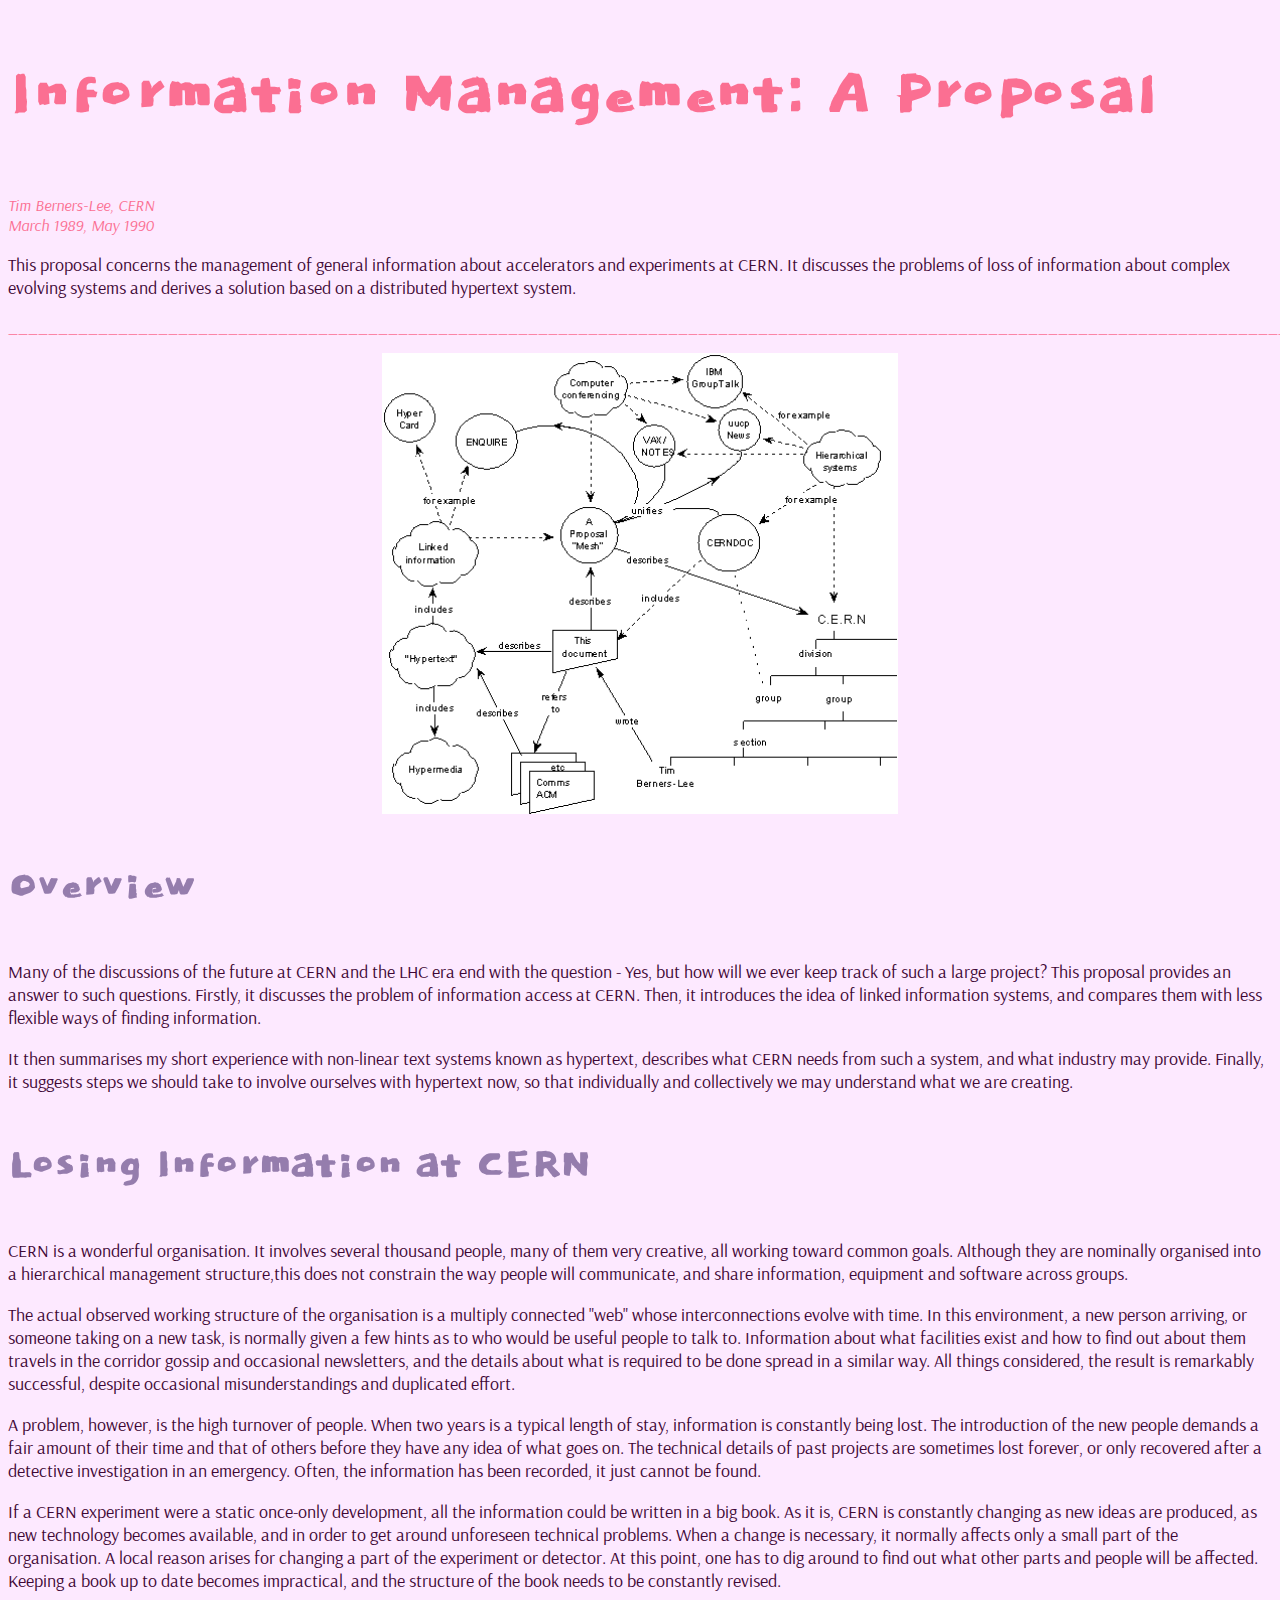
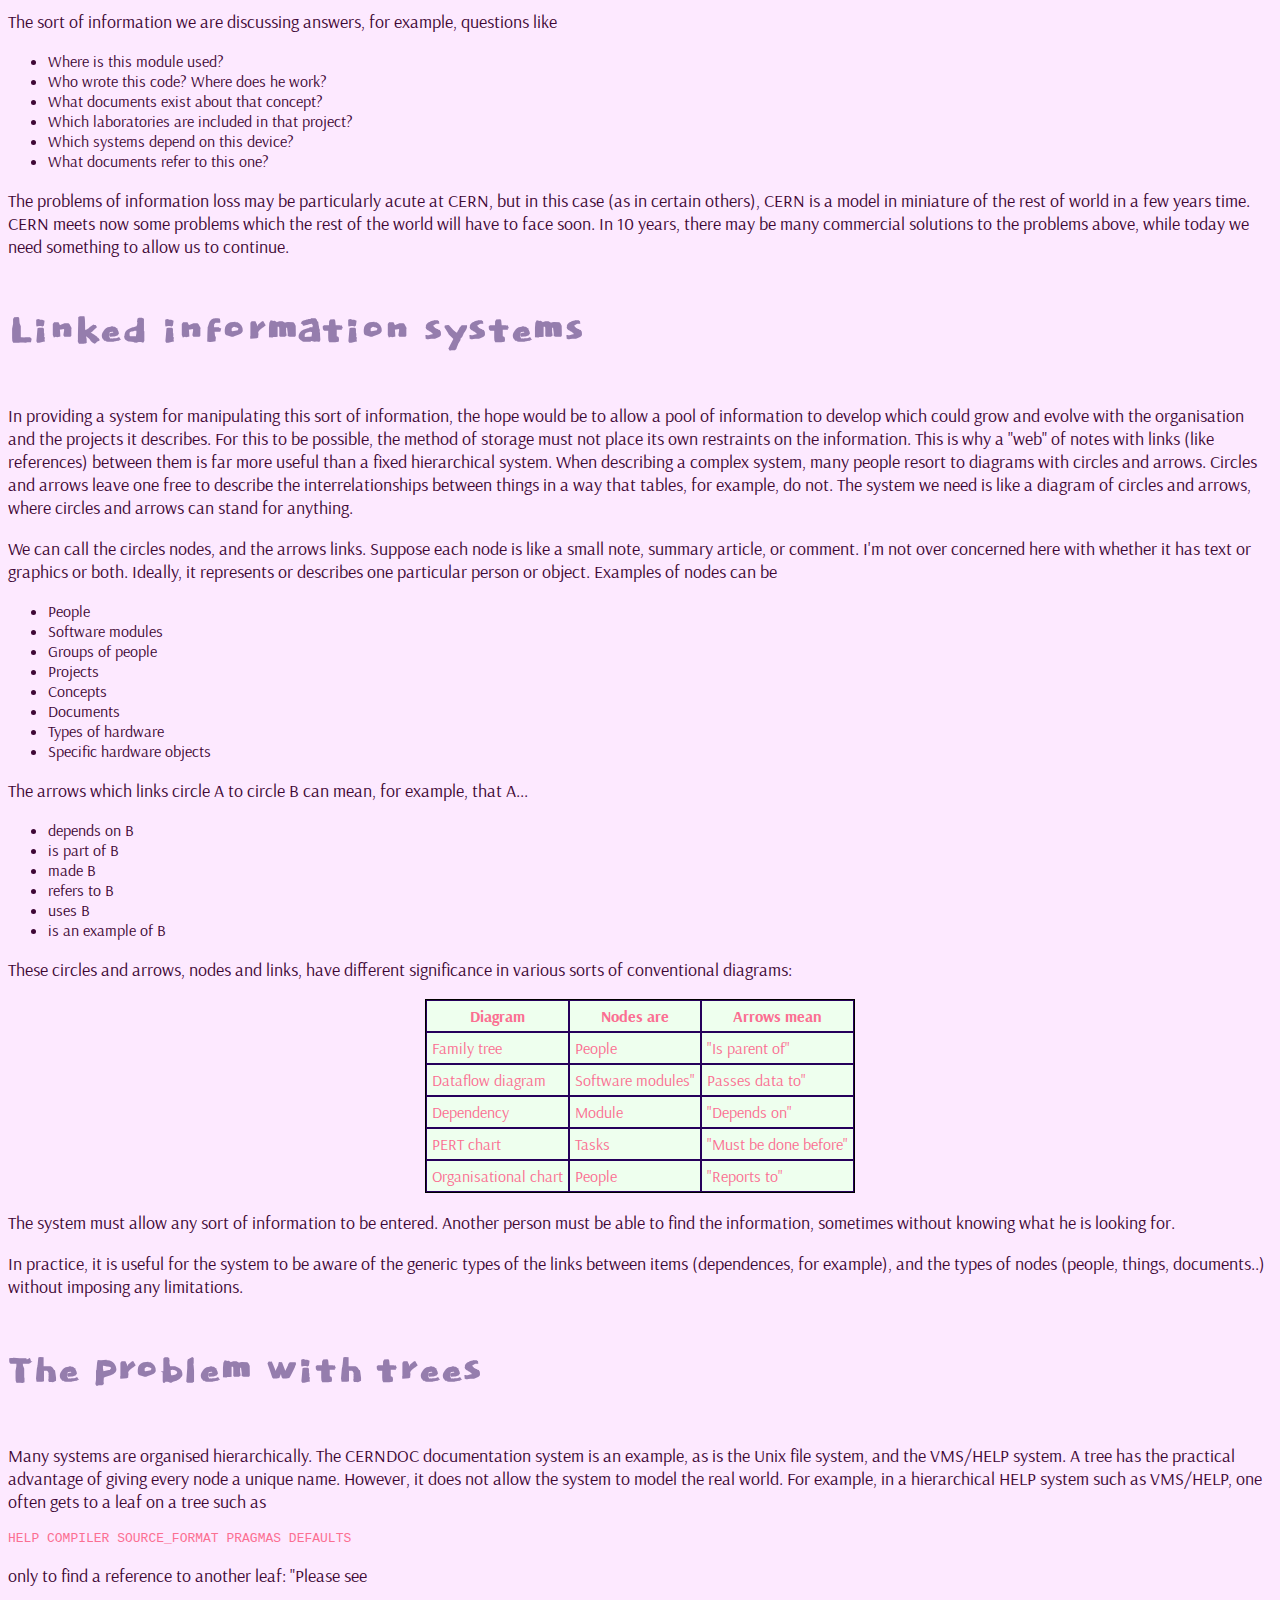
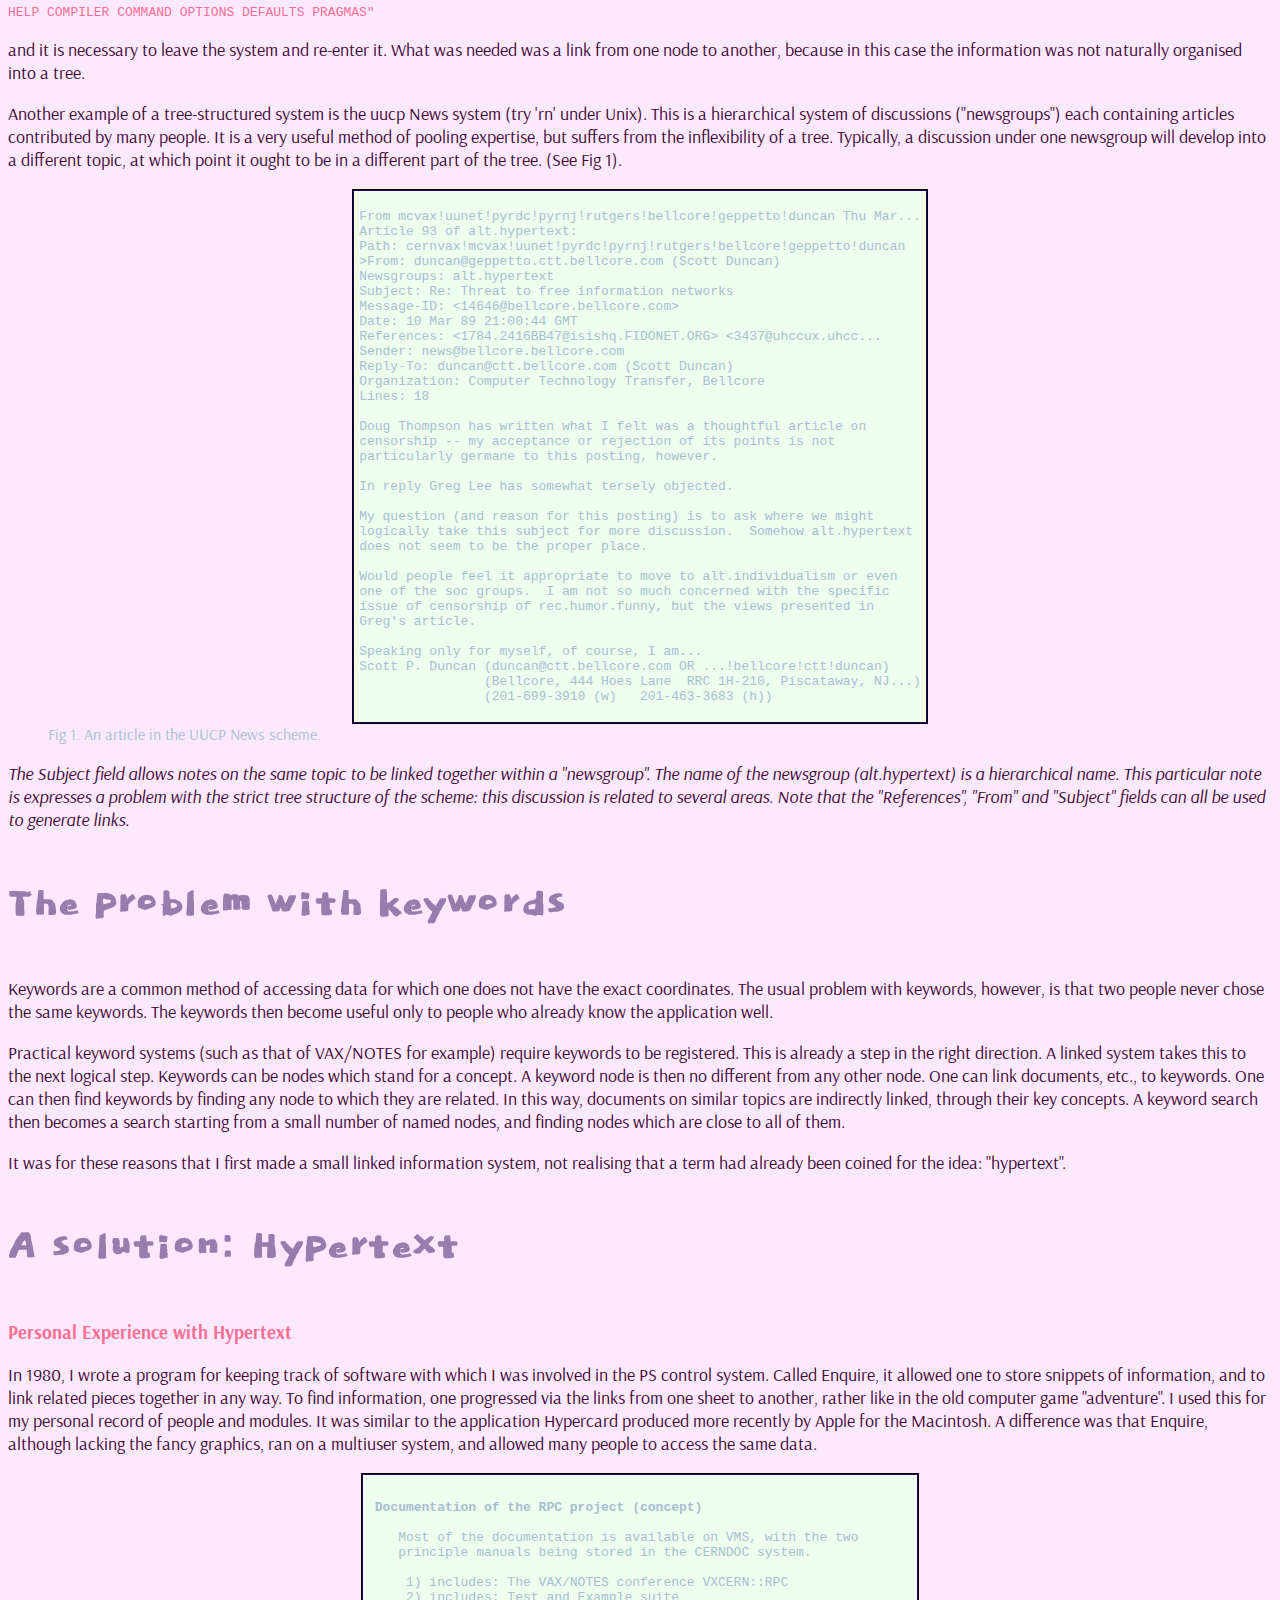
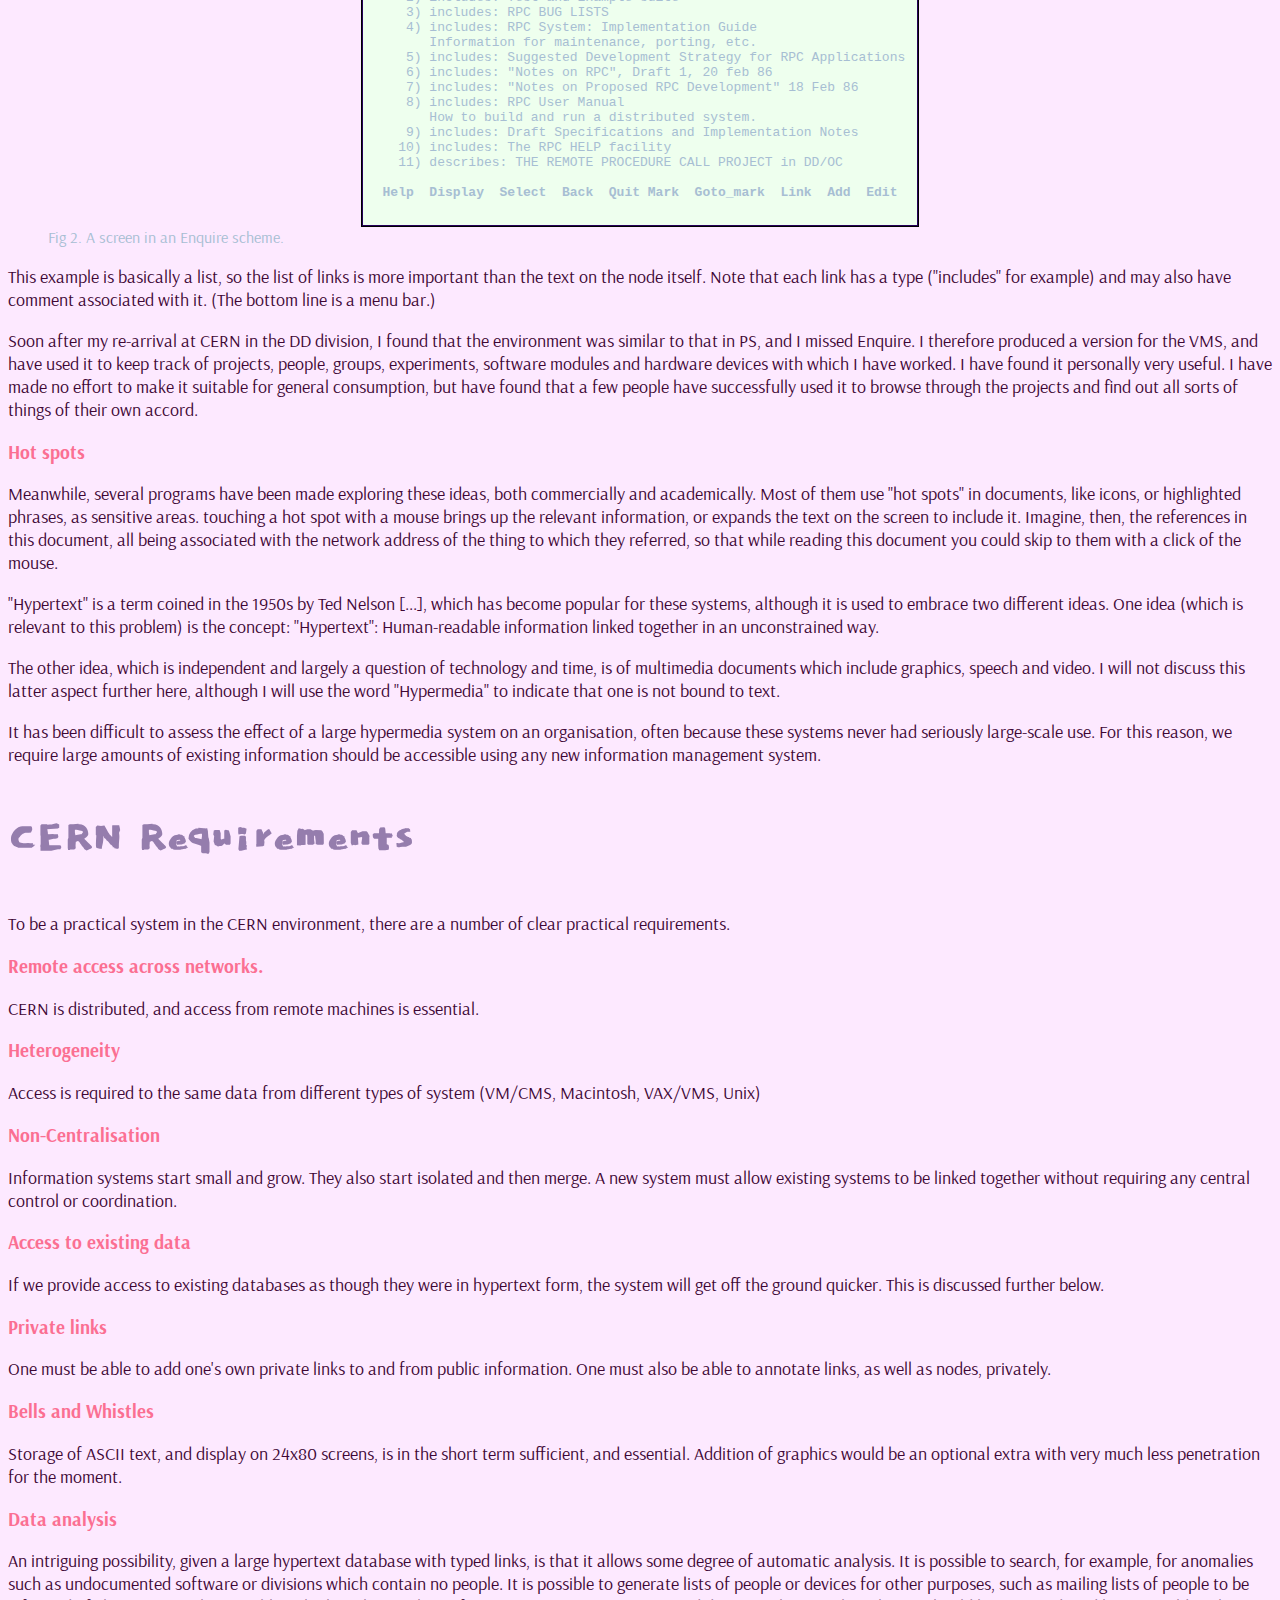
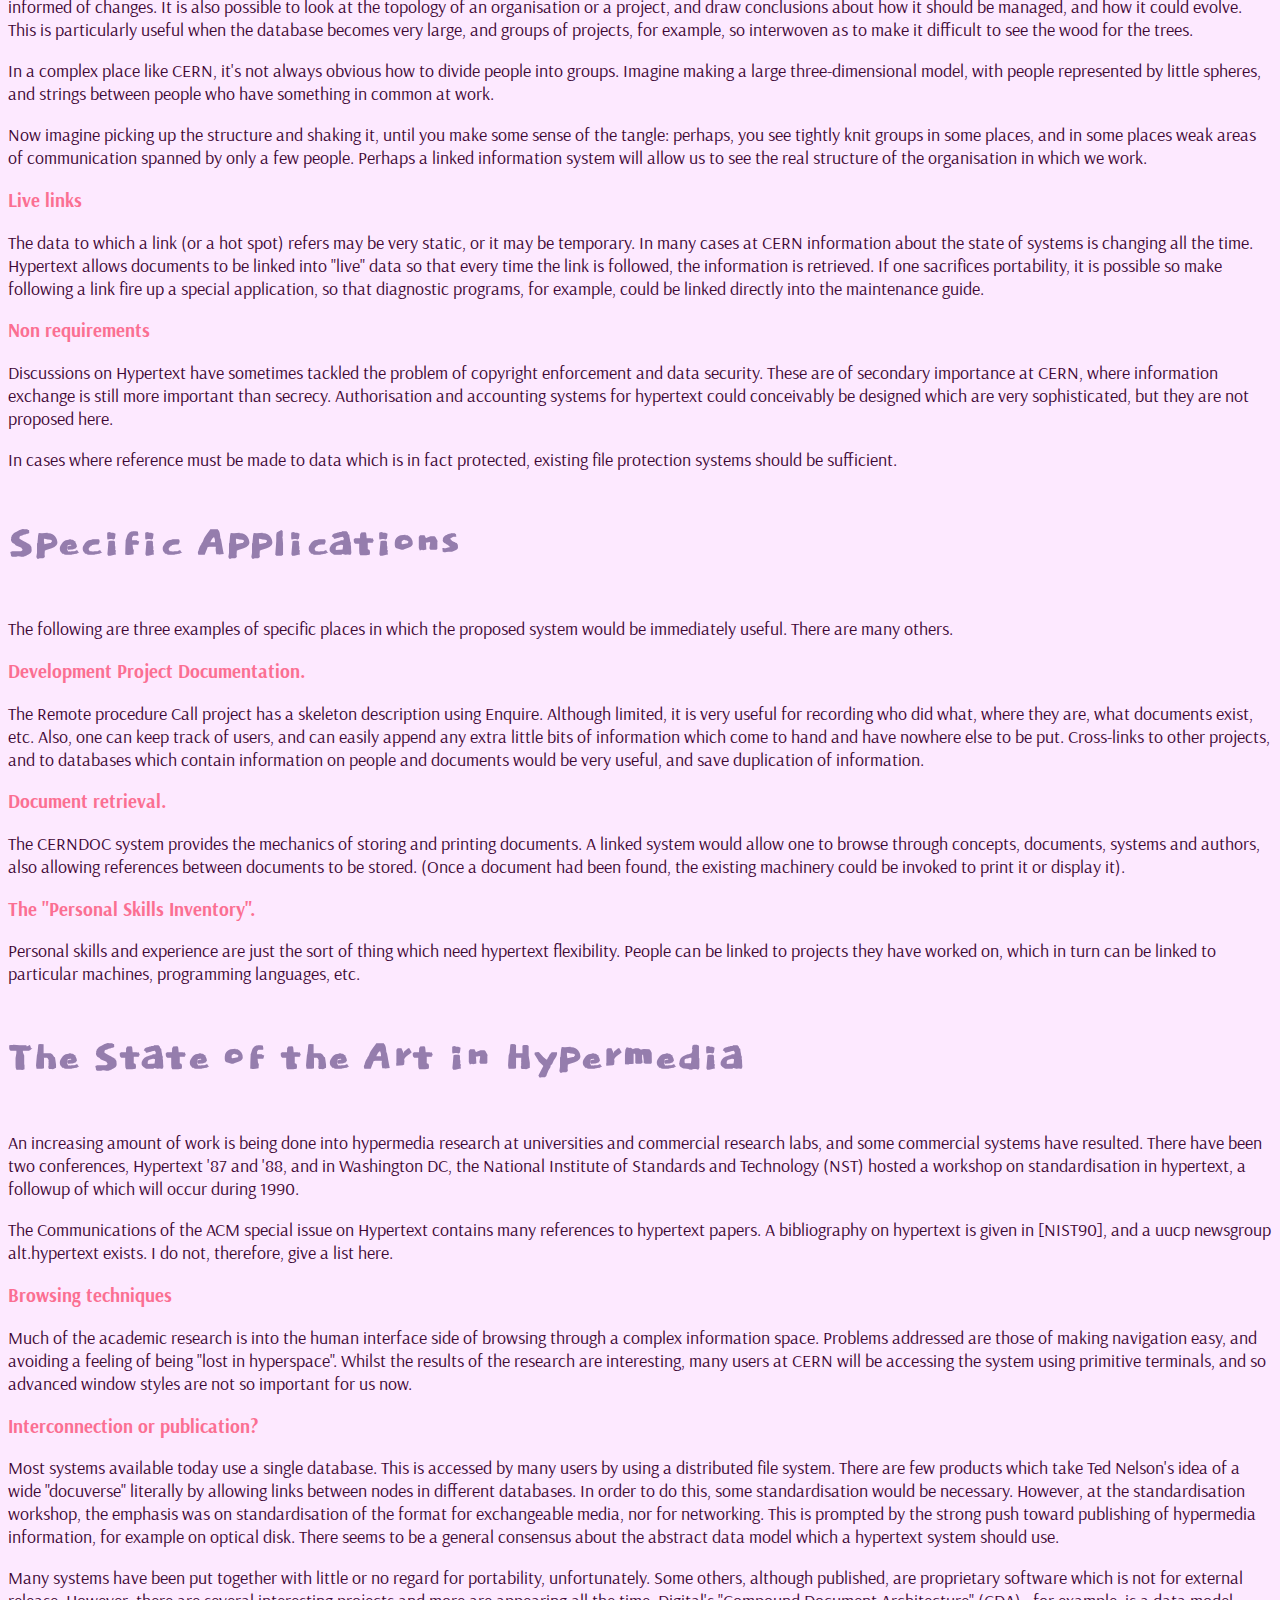
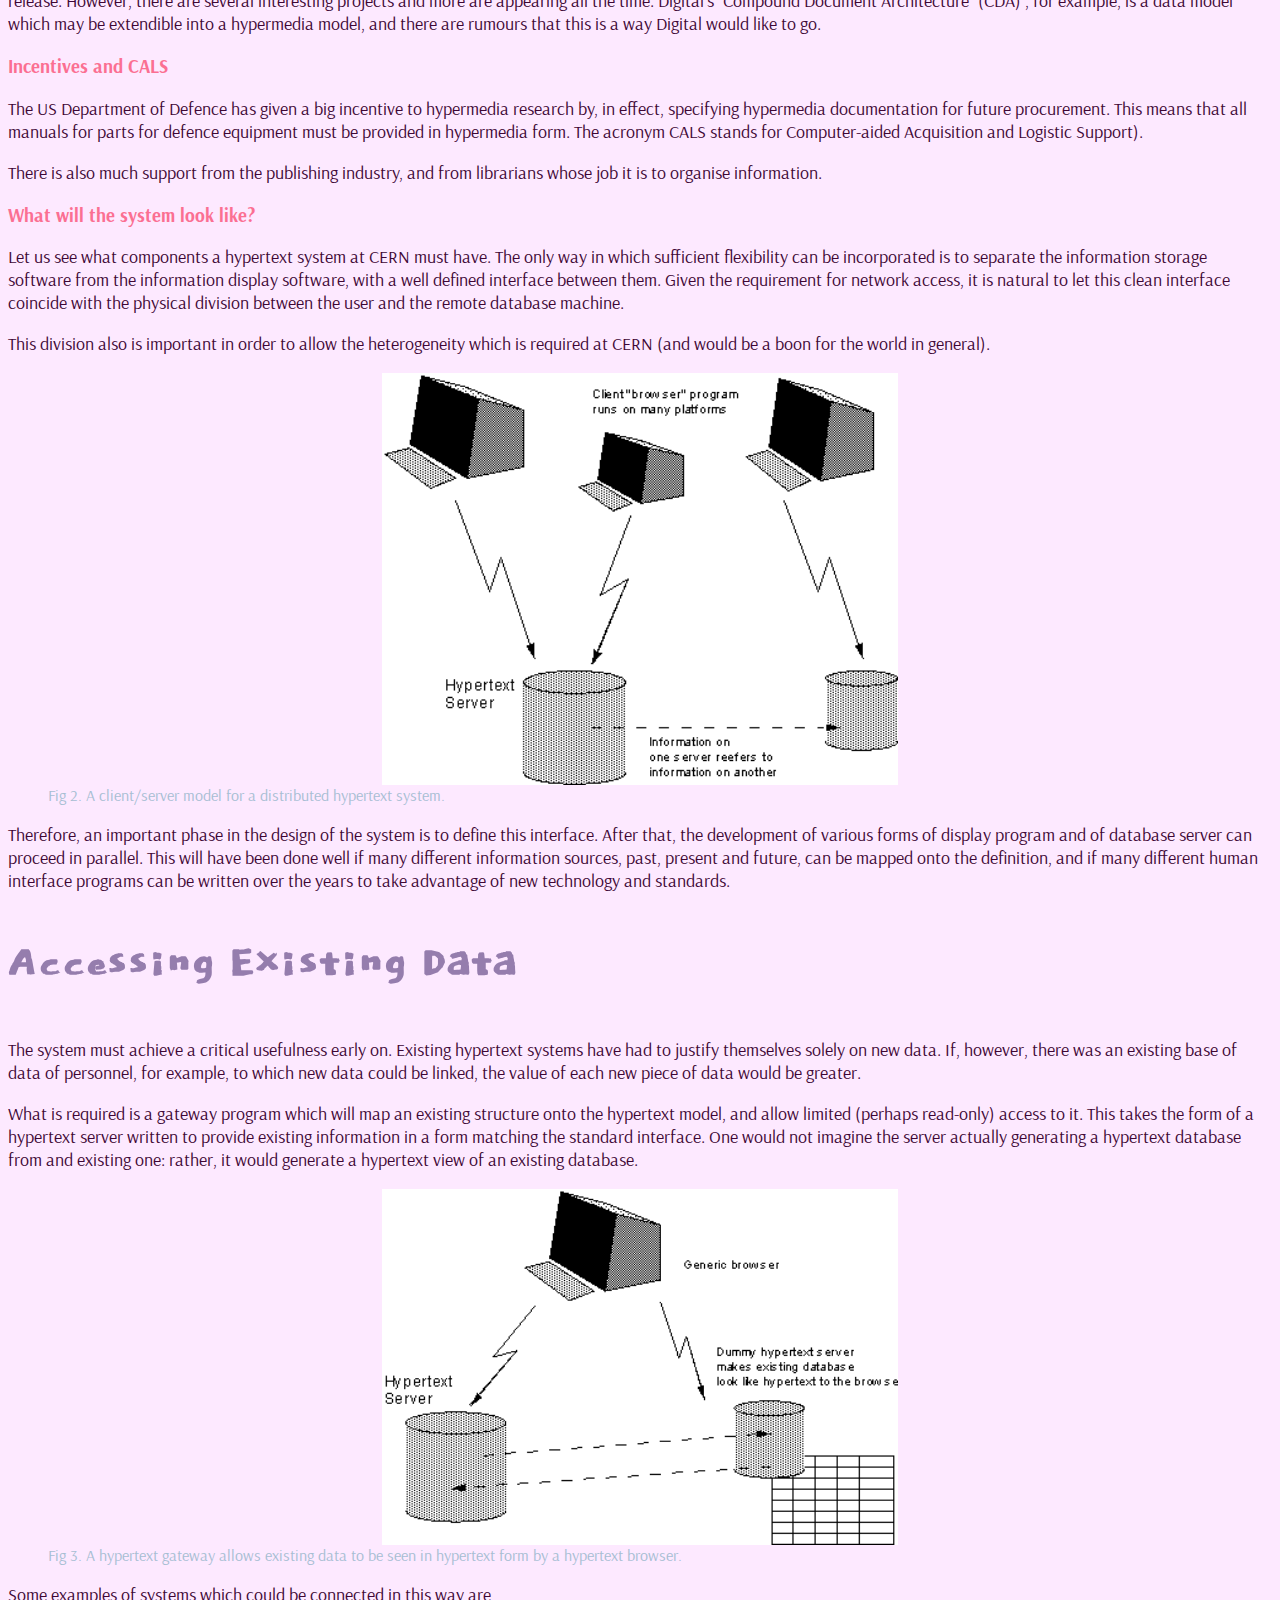
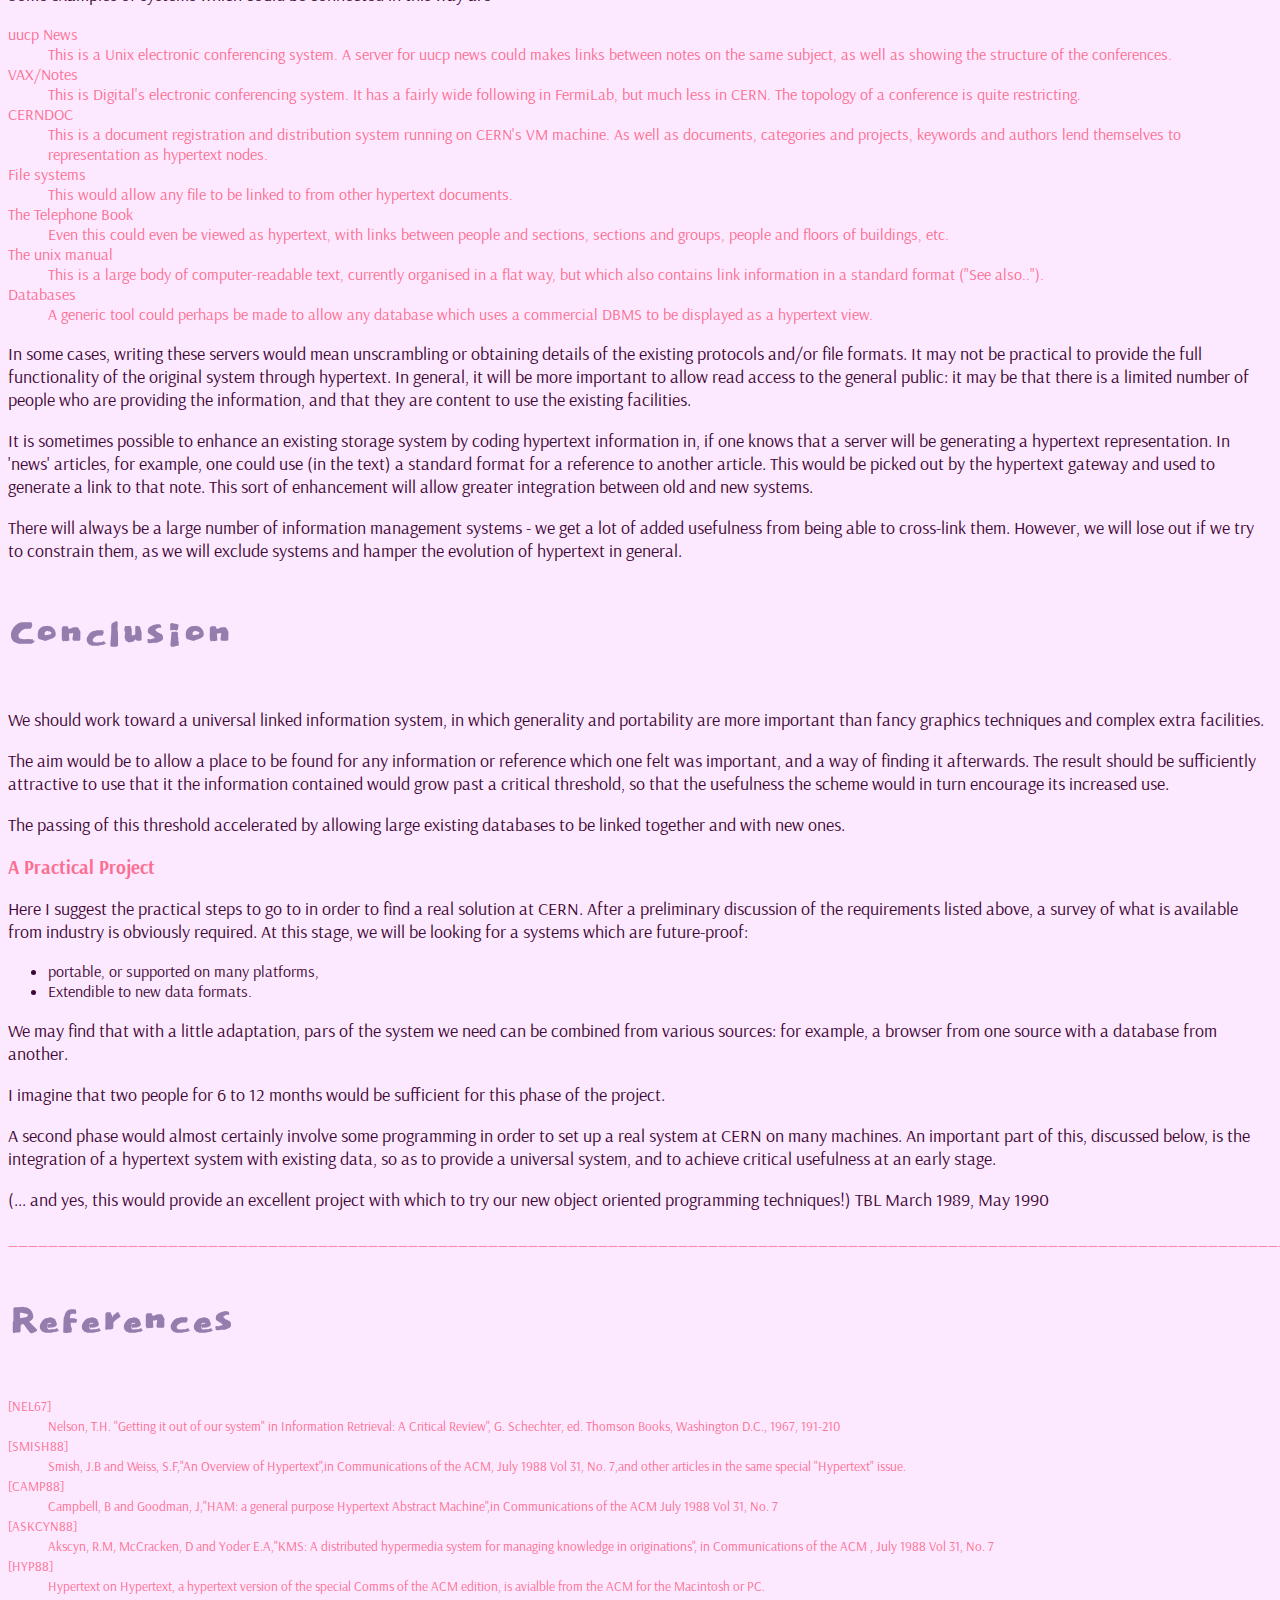
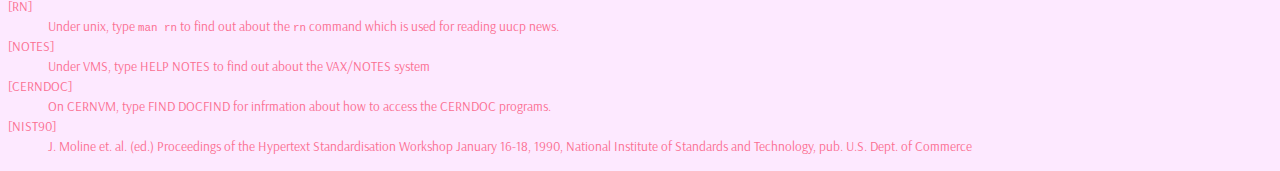
==== 02_HTML_Proposal_Doc/proposal.html @ 6ed5ab45 "Add files via upload" ====
<!DOCTYPE html>
<html>
<head>
  <title>The original proposal of the WWW, HTMLized</title>
  <link rel="stylesheet" href="css/style.css">
  <link href='https://fonts.googleapis.com/css?family=Oswald' rel='stylesheet'>
  <link href='https://fonts.googleapis.com/css?family=Bebas+Neue' rel='stylesheet'>
  <link href='https://fonts.googleapis.com/css?family=Indie+Flower' rel='stylesheet'>
  <link href='https://fonts.googleapis.com/css?family=Dokdo' rel='stylesheet'>
  <link href='https://fonts.googleapis.com/css?family=Gloria+Hallelujah' rel='stylesheet'>
  <link href='https://fonts.googleapis.com/css?family=Arsenal' rel='stylesheet'>

  


</head>

<!--  
The original version of the proposal document can be found here: https://www.w3.org/History/1989/proposal.html
The original document is an HTML version 4 document and included inline styling. 
I’ve edited the document, removing tags that are not supported with HTML5, added some new elements and attributes 
including a nav at the top of the page, and I moved most of the styling to a separate CSS document that’s linked above. 
-->

<body>
<header>  

<h1>Information Management: A Proposal</h1>

<address>
  Tim Berners-Lee, CERN <br>
  March 1989, May 1990
  
</address>

<p>This proposal concerns the management of general information about
accelerators and experiments at CERN. It discusses the problems of loss of
information about complex evolving systems and derives a solution based on a
distributed hypertext system.</p>
________________________________________________________________________________________________________________________________
</header>


<article>

<figure> 
<img src="images/Image1.gif" alt="A circles and arrows diagram relating concepts discussed in the paper">
</figure>


<h2 id = "overview">Overview</h2>

<p>Many of the discussions of the future at CERN and the LHC era end with the
question - Yes, but how will we ever keep track of such a large project?
This proposal provides an answer to such questions. Firstly, it discusses the
problem of information access at CERN. Then, it introduces the idea of linked
information systems, and compares them with less flexible ways of finding
information.</p>

<p>It then summarises my short experience with non-linear text systems known
as hypertext, describes what CERN needs from such a system, and what
industry may provide. Finally, it suggests steps we should take to involve
ourselves with hypertext now, so that individually and collectively we may
understand what we are creating.</p>

<h2 id = "losingInfo">Losing Information at CERN</h2>

<p>CERN is a wonderful organisation. It involves several thousand people, many
of them very creative, all working toward common goals. Although they are
nominally organised into a hierarchical management structure,this does not
constrain the way people will communicate, and share information, equipment
and software across groups.</p>

<p>The actual observed working structure of the organisation is a multiply
connected "web" whose interconnections evolve with time. In this environment,
a new person arriving, or someone taking on a new task, is normally given a
few hints as to who would be useful people to talk to. Information about what
facilities exist and how to find out about them travels in the corridor gossip
and occasional newsletters, and the details about what is required to be done
spread in a similar way. All things considered, the result is remarkably
successful, despite occasional misunderstandings and duplicated effort.</p>

<p>A problem, however, is the high turnover of people. When two years is a
typical length of stay, information is constantly being lost. The introduction
of the new people demands a fair amount of their time and that of others
before they have any idea of what goes on. The technical details of past
projects are sometimes lost forever, or only recovered after a detective
investigation in an emergency. Often, the information has been recorded, it
just cannot be found.</p>

<p>If a CERN experiment were a static once-only development, all the
information could be written in a big book. As it is, CERN is constantly
changing as new ideas are produced, as new technology becomes available, and
in order to get around unforeseen technical problems. When a change is
necessary, it normally affects only a small part of the organisation. A local
reason arises for changing a part of the experiment or detector. At this
point, one has to dig around to find out what other parts and people will be
affected. Keeping a book up to date becomes impractical, and the structure of
the book needs to be constantly revised.</p>

<p>The sort of information we are discussing answers, for example, questions like</p>

<ul>
  <li>Where is this module used?</li>
  <li>Who wrote this code? Where does he work?</li>
  <li>What documents exist about that concept?</li>
  <li>Which laboratories are included in that project?</li>
  <li>Which systems depend on this device?</li>
  <li>What documents refer to this one?</li>
</ul>

<p>The problems of information loss may be particularly acute at CERN, but in
this case (as in certain others), CERN is a model in miniature of the rest of
world in a few years time. CERN meets now some problems which the rest of the
world will have to face soon. In 10 years, there may be many commercial
solutions to the problems above, while today we need something to allow us to
continue.</p>

<h2 id = "linkedInfo">Linked information systems</h2>

<p>In providing a system for manipulating this sort of information, the hope
would be to allow a pool of information to develop which could grow and evolve
with the organisation and the projects it describes. For this to be possible,
the method of storage must not place its own restraints on the information.
This is why a "web" of notes with links (like references) between them is far
more useful than a fixed hierarchical system. When describing a complex
system, many people resort to diagrams with circles and arrows. Circles and
arrows leave one free to describe the interrelationships between things in a
way that tables, for example, do not. The system we need is like a diagram of
circles and arrows, where circles and arrows can stand for anything.</p>

<p>We can call the circles nodes, and the arrows links. Suppose each node is
like a small note, summary article, or comment. I'm not over concerned here
with whether it has text or graphics or both. Ideally, it represents or
describes one particular person or object. Examples of nodes can be</p>

<ul>
  <li>People</li>
  <li>Software modules</li>
  <li>Groups of people</li>
  <li>Projects</li>
  <li>Concepts</li>
  <li>Documents</li>
  <li>Types of hardware</li>
  <li>Specific hardware objects</li>
</ul>

<p>The arrows which links circle A to circle B can mean, for example, that A...</p>

<ul>
  <li>depends on B</li>
  <li>is part of B</li>
  <li>made B</li>
  <li>refers to B</li>
  <li>uses B</li>
  <li>is an example of B</li>
</ul>

<p>These circles and arrows, nodes and links, have different significance in
various sorts of conventional diagrams:</p>


<table cellspacing="0" cellpadding="5">
  <tbody>
    <tr>
      <th>Diagram</th>
      <th>Nodes are</th>
      <th>Arrows mean</th>
    </tr>
    <tr>
      <td>Family tree</td>
      <td>People</td>
      <td>"Is parent of"</td>
    </tr>
    <tr>
      <td>Dataflow diagram</td>
      <td>Software modules"</td>
      <td>Passes data to"</td>
    </tr>
    <tr>
      <td>Dependency</td>
      <td>Module</td>
      <td>"Depends on"</td>
    </tr>
    <tr>
      <td>PERT chart</td>
      <td>Tasks</td>
      <td>"Must be done before"</td>
    </tr>
    <tr>
      <td>Organisational chart</td>
      <td>People</td>
      <td>"Reports to"</td>
    </tr>
  </tbody>
</table>

<p>The system must allow any sort of information to be entered. Another person
must be able to find the information, sometimes without knowing what he is
looking for.</p>

<p>In practice, it is useful for the system to be aware of the generic types
of the links between items (dependences, for example), and the types of nodes
(people, things, documents..) without imposing any limitations.</p>

<h2 id = "trees">The problem with trees</h2>

<p>Many systems are organised hierarchically. The CERNDOC documentation system
is an example, as is the Unix file system, and the VMS/HELP system. A tree has
the practical advantage of giving every node a unique name. However, it does
not allow the system to model the real world. For example, in a hierarchical
HELP system such as VMS/HELP, one often gets to a leaf on a tree such as</p>
<pre>HELP COMPILER SOURCE_FORMAT PRAGMAS DEFAULTS</pre>

<p>only to find a reference to another leaf: "Please see</p>
<pre>HELP COMPILER COMMAND OPTIONS DEFAULTS PRAGMAS"</pre>

<p>and it is necessary to leave the system and re-enter it. What was needed
was a link from one node to another, because in this case the information was
not naturally organised into a tree.</p>

<p>Another example of a tree-structured system is the uucp News system (try
'rn' under Unix). This is a hierarchical system of discussions ("newsgroups")
each containing articles contributed by many people. It is a very useful
method of pooling expertise, but suffers from the inflexibility of a tree.
Typically, a discussion under one newsgroup will develop into a different
topic, at which point it ought to be in a different part of the tree. (See Fig
1).</p>



<figure>

<table cellspacing="0" cellpadding="5">
  <tbody>
      <tr>
<td><pre>From mcvax!uunet!pyrdc!pyrnj!rutgers!bellcore!geppetto!duncan Thu Mar...
Article 93 of alt.hypertext:
Path: cernvax!mcvax!uunet!pyrdc!pyrnj!rutgers!bellcore!geppetto!duncan
&gt;From: duncan@geppetto.ctt.bellcore.com (Scott Duncan)
Newsgroups: alt.hypertext
Subject: Re: Threat to free information networks
Message-ID: &lt;14646@bellcore.bellcore.com&gt;
Date: 10 Mar 89 21:00:44 GMT
References: &lt;1784.2416BB47@isishq.FIDONET.ORG&gt; &lt;3437@uhccux.uhcc...
Sender: news@bellcore.bellcore.com
Reply-To: duncan@ctt.bellcore.com (Scott Duncan)
Organization: Computer Technology Transfer, Bellcore
Lines: 18

Doug Thompson has written what I felt was a thoughtful article on
censorship -- my acceptance or rejection of its points is not
particularly germane to this posting, however.

In reply Greg Lee has somewhat tersely objected.

My question (and reason for this posting) is to ask where we might
logically take this subject for more discussion.  Somehow alt.hypertext
does not seem to be the proper place.

Would people feel it appropriate to move to alt.individualism or even
one of the soc groups.  I am not so much concerned with the specific
issue of censorship of rec.humor.funny, but the views presented in
Greg's article.

Speaking only for myself, of course, I am...
Scott P. Duncan (duncan@ctt.bellcore.com OR ...!bellcore!ctt!duncan)
                (Bellcore, 444 Hoes Lane  RRC 1H-210, Piscataway, NJ...)
                (201-699-3910 (w)   201-463-3683 (h))</pre>
      </td>
    </tr>
  </tbody>
</table>

<figcaption>Fig 1. An article in the UUCP News scheme.</figcaption>
</figure>

<p><i>The Subject field allows notes on the same topic to be linked together
within a "newsgroup". The name of the newsgroup (alt.hypertext) is a
hierarchical name. This particular note is expresses a problem with the strict
tree structure of the scheme: this discussion is related to several areas.
Note that the "References", "From" and "Subject" fields can all be used to
generate links.</i></p>

<h2 id = "keyWords">The problem with keywords</h2>

<p>Keywords are a common method of accessing data for which one does not have
the exact coordinates. The usual problem with keywords, however, is that two
people never chose the same keywords. The keywords then become useful only to
people who already know the application well.</p>

<p>Practical keyword systems (such as that of VAX/NOTES for example) require
keywords to be registered. This is already a step in the right direction. A
linked system takes this to the next logical step. Keywords can be nodes which
stand for a concept. A keyword node is then no different from any other node.
One can link documents, etc., to keywords. One can then find keywords by
finding any node to which they are related. In this way, documents on similar
topics are indirectly linked, through their key concepts. A keyword search
then becomes a search starting from a small number of named nodes, and finding
nodes which are close to all of them.</p>

<p>It was for these reasons that I first made a small linked information
system, not realising that a term had already been coined for the idea:
"hypertext".</p>

<h2 id = "hypertext">A solution: Hypertext</h2>

<h3>Personal Experience with Hypertext</h3>

<p>In 1980, I wrote a program for keeping track of software with which I was
involved in the PS control system. Called Enquire, it allowed one to store
snippets of information, and to link related pieces together in any way. To
find information, one progressed via the links from one sheet to another,
rather like in the old computer game "adventure". I used this for my personal
record of people and modules. It was similar to the application Hypercard
produced more recently by Apple for the Macintosh. A difference was that
Enquire, although lacking the fancy graphics, ran on a multiuser system, and
allowed many people to access the same data.</p>


<figure> 
<table cellspacing="0" cellpadding="12">
  <tbody>
    <tr>
      <td><pre><b>Documentation of the RPC project (concept)</b>

   Most of the documentation is available on VMS, with the two
   principle manuals being stored in the CERNDOC system.

    1) includes: The VAX/NOTES conference VXCERN::RPC
    2) includes: Test and Example suite
    3) includes: RPC BUG LISTS
    4) includes: RPC System: Implementation Guide
       Information for maintenance, porting, etc.
    5) includes: Suggested Development Strategy for RPC Applications
    6) includes: "Notes on RPC", Draft 1, 20 feb 86
    7) includes: "Notes on Proposed RPC Development" 18 Feb 86
    8) includes: RPC User Manual
       How to build and run a distributed system.
    9) includes: Draft Specifications and Implementation Notes
   10) includes: The RPC HELP facility
   11) describes: THE REMOTE PROCEDURE CALL PROJECT in DD/OC

<b> Help  Display  Select  Back  Quit Mark  Goto_mark  Link  Add  Edit</b></pre>
      </td>
    </tr>
  </tbody>
</table>

<figcaption>Fig 2. A screen in an Enquire scheme.</figcaption>

</figure>

<p>This example is basically a list, so the list of links is more important
than the text on the node itself. Note that each link has a type ("includes"
for example) and may also have comment associated with it. (The bottom line is
a menu bar.)</p>

<p>Soon after my re-arrival at CERN in the DD division, I found that the
environment was similar to that in PS, and I missed Enquire. I therefore
produced a version for the VMS, and have used it to keep track of projects,
people, groups, experiments, software modules and hardware devices with which
I have worked. I have found it personally very useful. I have made no effort
to make it suitable for general consumption, but have found that a few people
have successfully used it to browse through the projects and find out all
sorts of things of their own accord.</p>

<h3>Hot spots</h3>

<p>Meanwhile, several programs have been made exploring these ideas, both
commercially and academically. Most of them use "hot spots" in documents, like
icons, or highlighted phrases, as sensitive areas. touching a hot spot with a
mouse brings up the relevant information, or expands the text on the screen to
include it. Imagine, then, the references in this document, all being
associated with the network address of the thing to which they referred, so
that while reading this document you could skip to them with a click of the
mouse.</p>

<p>"Hypertext" is a term coined in the 1950s by Ted Nelson [...], which has
become popular for these systems, although it is used to embrace two different
ideas. One idea (which is relevant to this problem) is the concept:
"Hypertext": Human-readable information linked together in an unconstrained
way.</p>

<p>The other idea, which is independent and largely a question of technology
and time, is of multimedia documents which include graphics, speech and video.
I will not discuss this latter aspect further here, although I will use the
word "Hypermedia" to indicate that one is not bound to text.</p>

<p>It has been difficult to assess the effect of a large hypermedia system on
an organisation, often because these systems never had seriously large-scale
use. For this reason, we require large amounts of existing information should
be accessible using any new information management system.</p>

<h2 id = "requirements">CERN Requirements</h2>

<p>To be a practical system in the CERN environment, there are a number of
clear practical requirements.</p>

<h3>Remote access across networks.</h3>

<p>CERN is distributed, and access from remote machines is essential.</p>

<h3>Heterogeneity</h3>

<p>Access is required to the same data from different types of system (VM/CMS,
Macintosh, VAX/VMS, Unix)</p>

<h3>Non-Centralisation</h3>

<p>Information systems start small and grow. They also start isolated and then
merge. A new system must allow existing systems to be linked together without
requiring any central control or coordination.</p>

<h3>Access to existing data</h3>

<p>If we provide access to existing databases as though they were in hypertext
form, the system will get off the ground quicker. This is discussed further
below.</p>

<h3>Private links</h3>

<p>One must be able to add one's own private links to and from public
information. One must also be able to annotate links, as well as nodes,
privately.</p>

<h3>Bells and Whistles</h3>

<p>Storage of ASCII text, and display on 24x80 screens, is in the short term
sufficient, and essential. Addition of graphics would be an optional extra
with very much less penetration for the moment.</p>

<h3>Data analysis</h3>

<p>An intriguing possibility, given a large hypertext database with typed
links, is that it allows some degree of automatic analysis. It is possible to
search, for example, for anomalies such as undocumented software or divisions
which contain no people. It is possible to generate lists of people or devices
for other purposes, such as mailing lists of people to be informed of changes.
It is also possible to look at the topology of an organisation or a project,
and draw conclusions about how it should be managed, and how it could evolve.
This is particularly useful when the database becomes very large, and groups
of projects, for example, so interwoven as to make it difficult to see the
wood for the trees.</p>

<p>In a complex place like CERN, it's not always obvious how to divide people
into groups. Imagine making a large three-dimensional model, with people
represented by little spheres, and strings between people who have something
in common at work.</p>

<p>Now imagine picking up the structure and shaking it, until you make some
sense of the tangle: perhaps, you see tightly knit groups in some places, and
in some places weak areas of communication spanned by only a few people.
Perhaps a linked information system will allow us to see the real structure of
the organisation in which we work.</p>

<h3>Live links</h3>

<p>The data to which a link (or a hot spot) refers may be very static, or it
may be temporary. In many cases at CERN information about the state of systems
is changing all the time. Hypertext allows documents to be linked into "live"
data so that every time the link is followed, the information is retrieved. If
one sacrifices portability, it is possible so make following a link fire up a
special application, so that diagnostic programs, for example, could be linked
directly into the maintenance guide.</p>

<h3>Non requirements</h3>

<p>Discussions on Hypertext have sometimes tackled the problem of copyright
enforcement and data security. These are of secondary importance at CERN,
where information exchange is still more important than secrecy. Authorisation
and accounting systems for hypertext could conceivably be designed which are
very sophisticated, but they are not proposed here.</p>

<p>In cases where reference must be made to data which is in fact protected,
existing file protection systems should be sufficient.</p>

<h2>Specific Applications</h2>

<p>The following are three examples of specific places in which the proposed
system would be immediately useful. There are many others.</p>

<h3>Development Project Documentation.</h3>

<p>The Remote procedure Call project has a skeleton description using Enquire.
Although limited, it is very useful for recording who did what, where they
are, what documents exist, etc. Also, one can keep track of users, and can
easily append any extra little bits of information which come to hand and have
nowhere else to be put. Cross-links to other projects, and to databases which
contain information on people and documents would be very useful, and save
duplication of information.</p>

<h3>Document retrieval.</h3>

<p>The CERNDOC system provides the mechanics of storing and printing
documents. A linked system would allow one to browse through concepts,
documents, systems and authors, also allowing references between documents to
be stored. (Once a document had been found, the existing machinery could be
invoked to print it or display it).</p>

<h3>The "Personal Skills Inventory".</h3>

<p>Personal skills and experience are just the sort of thing which need
hypertext flexibility. People can be linked to projects they have worked on,
which in turn can be linked to particular machines, programming languages,
etc.</p>

<h2>The State of the Art in Hypermedia</h2>

<p>An increasing amount of work is being done into hypermedia research at
universities and commercial research labs, and some commercial systems have
resulted. There have been two conferences, Hypertext '87 and '88, and in
Washington DC, the National Institute of Standards and Technology (NST) hosted
a workshop on standardisation in hypertext, a followup of which will occur
during 1990.</p>

<p>The Communications of the ACM special issue on Hypertext contains many
references to hypertext papers. A bibliography on hypertext is given in
[NIST90], and a uucp newsgroup alt.hypertext exists. I do not, therefore, give
a list here.</p>

<h3>Browsing techniques</h3>

<p>Much of the academic research is into the human interface side of browsing
through a complex information space. Problems addressed are those of making
navigation easy, and avoiding a feeling of being "lost in hyperspace". Whilst
the results of the research are interesting, many users at CERN will be
accessing the system using primitive terminals, and so advanced window styles
are not so important for us now.</p>

<h3>Interconnection or publication?</h3>

<p>Most systems available today use a single database. This is accessed by
many users by using a distributed file system. There are few products which
take Ted Nelson's idea of a wide "docuverse" literally by allowing links
between nodes in different databases. In order to do this, some
standardisation would be necessary. However, at the standardisation workshop,
the emphasis was on standardisation of the format for exchangeable media, nor
for networking. This is prompted by the strong push toward publishing of
hypermedia information, for example on optical disk. There seems to be a
general consensus about the abstract data model which a hypertext system
should use.</p>

<p>Many systems have been put together with little or no regard for
portability, unfortunately. Some others, although published, are proprietary
software which is not for external release. However, there are several
interesting projects and more are appearing all the time. Digital's "Compound
Document Architecture" (CDA) , for example, is a data model which may be
extendible into a hypermedia model, and there are rumours that this is a way
Digital would like to go.</p>

<h3>Incentives and CALS</h3>

<p>The US Department of Defence has given a big incentive to hypermedia
research by, in effect, specifying hypermedia documentation for future
procurement. This means that all manuals for parts for defence equipment must
be provided in hypermedia form. The acronym CALS stands for Computer-aided
Acquisition and Logistic Support).</p>

<p>There is also much support from the publishing industry, and from
librarians whose job it is to organise information.</p>

<h3>What will the system look like?</h3>

<p>Let us see what components a hypertext system at CERN must have. The only
way in which sufficient flexibility can be incorporated is to separate the
information storage software from the information display software, with a
well defined interface between them. Given the requirement for network access,
it is natural to let this clean interface coincide with the physical division
between the user and the remote database machine.</p>

<p>This division also is important in order to allow the heterogeneity which
is required at CERN (and would be a boon for the world in general).</p>

<figure>
<img src="images/Image2.gif" alt="browser runs on many platforms">

<figcaption>Fig 2. A client/server model for a distributed hypertext
system.</figcaption>
</figure>

<p>Therefore, an important phase in the design of the system is to define this
interface. After that, the development of various forms of display program and
of database server can proceed in parallel. This will have been done well if
many different information sources, past, present and future, can be mapped
onto the definition, and if many different human interface programs can be
written over the years to take advantage of new technology and standards.</p>

<h2 id = "accessingExistingData">Accessing Existing Data</h2>

<p>The system must achieve a critical usefulness early on. Existing hypertext
systems have had to justify themselves solely on new data. If, however, there
was an existing base of data of personnel, for example, to which new data
could be linked, the value of each new piece of data would be greater.</p>

<p>What is required is a gateway program which will map an existing structure
onto the hypertext model, and allow limited (perhaps read-only) access to it.
This takes the form of a hypertext server written to provide existing
information in a form matching the standard interface. One would not imagine
the server actually generating a hypertext database from and existing one:
rather, it would generate a hypertext view of an existing database.</p>

<figure>
<img src="images/Image3.gif" alt="path between the database, the server and the browser">
<figcaption>Fig 3. A hypertext gateway allows existing data to be seen in hypertext
form by a hypertext browser.</figcaption>
</figure>

<p>Some examples of systems which could be connected in this way are</p>
<dl>
  <dt>uucp News</dt>
    <dd>This is a Unix electronic conferencing system. A server for uucp news
      could makes links between notes on the same subject, as well as showing
      the structure of the conferences.</dd>
  <dt>VAX/Notes</dt>
    <dd>This is Digital's electronic conferencing system. It has a fairly wide
      following in FermiLab, but much less in CERN. The topology of a
      conference is quite restricting.</dd>
  <dt>CERNDOC</dt>
    <dd>This is a document registration and distribution system running on
      CERN's VM machine. As well as documents, categories and projects,
      keywords and authors lend themselves to representation as hypertext
      nodes.</dd>
  <dt>File systems</dt>
    <dd>This would allow any file to be linked to from other hypertext
      documents.</dd>
  <dt>The Telephone Book</dt>
    <dd>Even this could even be viewed as hypertext, with links between people
      and sections, sections and groups, people and floors of buildings,
    etc.</dd>
  <dt>The unix manual</dt>
    <dd>This is a large body of computer-readable text, currently organised in
      a flat way, but which also contains link information in a standard
      format ("See also..").</dd>
  <dt>Databases</dt>
    <dd>A generic tool could perhaps be made to allow any database which uses
      a commercial DBMS to be displayed as a hypertext view.</dd>
</dl>

<p>In some cases, writing these servers would mean unscrambling or obtaining
details of the existing protocols and/or file formats. It may not be practical
to provide the full functionality of the original system through hypertext. In
general, it will be more important to allow read access to the general public:
it may be that there is a limited number of people who are providing the
information, and that they are content to use the existing facilities.</p>

<p>It is sometimes possible to enhance an existing storage system by coding
hypertext information in, if one knows that a server will be generating a
hypertext representation. In 'news' articles, for example, one could use (in
the text) a standard format for a reference to another article. This would be
picked out by the hypertext gateway and used to generate a link to that note.
This sort of enhancement will allow greater integration between old and new
systems.</p>

<p>There will always be a large number of information management systems - we
get a lot of added usefulness from being able to cross-link them. However, we
will lose out if we try to constrain them, as we will exclude systems and
hamper the evolution of hypertext in general.</p>

<h2 id = "conclusion">Conclusion</h2>

<p>We should work toward a universal linked information system, in which
generality and portability are more important than fancy graphics techniques
and complex extra facilities.</p>

<p>The aim would be to allow a place to be found for any information or
reference which one felt was important, and a way of finding it afterwards.
The result should be sufficiently attractive to use that it the information
contained would grow past a critical threshold, so that the usefulness the
scheme would in turn encourage its increased use.</p>

<p>The passing of this threshold accelerated by allowing large existing
databases to be linked together and with new ones.</p>

<h3>A Practical Project</h3>

<p>Here I suggest the practical steps to go to in order to find a real
solution at CERN. After a preliminary discussion of the requirements listed
above, a survey of what is available from industry is obviously required. At
this stage, we will be looking for a systems which are future-proof:</p>
<ul>
  <li>portable, or supported on many platforms,</li>
  <li>Extendible to new data formats.</li>
</ul>

<p>We may find that with a little adaptation, pars of the system we need can
be combined from various sources: for example, a browser from one source with
a database from another.</p>

<p>I imagine that two people for 6 to 12 months would be sufficient for this
phase of the project.</p>

<p>A second phase would almost certainly involve some programming in order to
set up a real system at CERN on many machines. An important part of this,
discussed below, is the integration of a hypertext system with existing data,
so as to provide a universal system, and to achieve critical usefulness at an
early stage.</p>

<p>(... and yes, this would provide an excellent project with which to try our
new object oriented programming techniques!) TBL March 1989, May 1990</p>


</article>

________________________________________________________________________________________________________________________________
<footer> 

<h2 id = "references">References</h2>
<dl>
  <dt><small>[NEL67]</small></dt>
    <dd><small>Nelson, T.H. "Getting it out of our system" in Information
      Retrieval: A Critical Review", G. Schechter, ed. Thomson Books,
      Washington D.C., 1967, 191-210</small></dd>
  <dt><small>[SMISH88]</small></dt>
    <dd><small>Smish, J.B and Weiss, S.F,"An Overview of Hypertext",in
      Communications of the ACM, July 1988 Vol 31, No. 7,and other articles in
      the same special "Hypertext" issue.</small></dd>
  <dt><small>[CAMP88]</small></dt>
    <dd><small>Campbell, B and Goodman, J,"HAM: a general purpose Hypertext
      Abstract Machine",in Communications of the ACM July 1988 Vol 31, No.
      7</small></dd>
  <dt><small>[ASKCYN88]</small></dt>
    <dd><small>Akscyn, R.M, McCracken, D and Yoder E.A,"KMS: A distributed
      hypermedia system for managing knowledge in originations", in
      Communications of the ACM , July 1988 Vol 31, No. 7</small></dd>
  <dt><small>[HYP88]</small></dt>
    <dd><small>Hypertext on Hypertext, a hypertext version of the special
      Comms of the ACM edition, is avialble from the ACM for the Macintosh or
      PC.</small></dd>
  <dt><small>[RN]</small></dt>
    <dd><small>Under unix, type <kbd>man rn</kbd> to find out about the
      <kbd>rn</kbd> command which is used for reading uucp news.</small></dd>
  <dt><small>[NOTES]</small></dt>
    <dd><small>Under VMS, type HELP NOTES to find out about the VAX/NOTES
      system</small></dd>
  <dt><small>[CERNDOC]</small></dt>
    <dd><small>On CERNVM, type FIND DOCFIND for infrmation about how to access
      the CERNDOC programs.</small></dd>
  <dt><small>[NIST90]</small></dt>
    <dd><small>J. Moline et. al. (ed.) Proceedings of the Hypertext
      Standardisation Workshop January 16-18, 1990, National Institute of
      Standards and Technology, pub. U.S. Dept. of Commerce</small></dd>
</dl>

</footer> 

</body>
</html>
---- 02_HTML_Proposal_Doc/css/style.css ----
body {
background-color: #fce5ffd3;   
color:#fb6f92;
font: 15px; font-family: 'Arsenal';

}



img {
width: 516px;
display: block;
margin-left: auto;
margin-right: auto;
}


table {
border:0.5px solid rgb(0, 0, 0);
background-color: #eeffee;
margin-left: auto;
margin-right: auto;
}

th, td {
border:0.5px solid rgb(38, 0, 91);
}

h1 {
  font-family: 'Dokdo';font-size: 75px;

}

h2 {
  font-family: 'Dokdo'; font-size: 50px;
  color:#957dad;

}

ul {
  color:rgb(62, 7, 53)
}

figure {
  color:#a7bed3

}
p {
    font-family: 'Arsenal' ; font-size: 18px;
    top: 10px;
    right: 50px;
    color:rgb(62, 7, 53)

  }
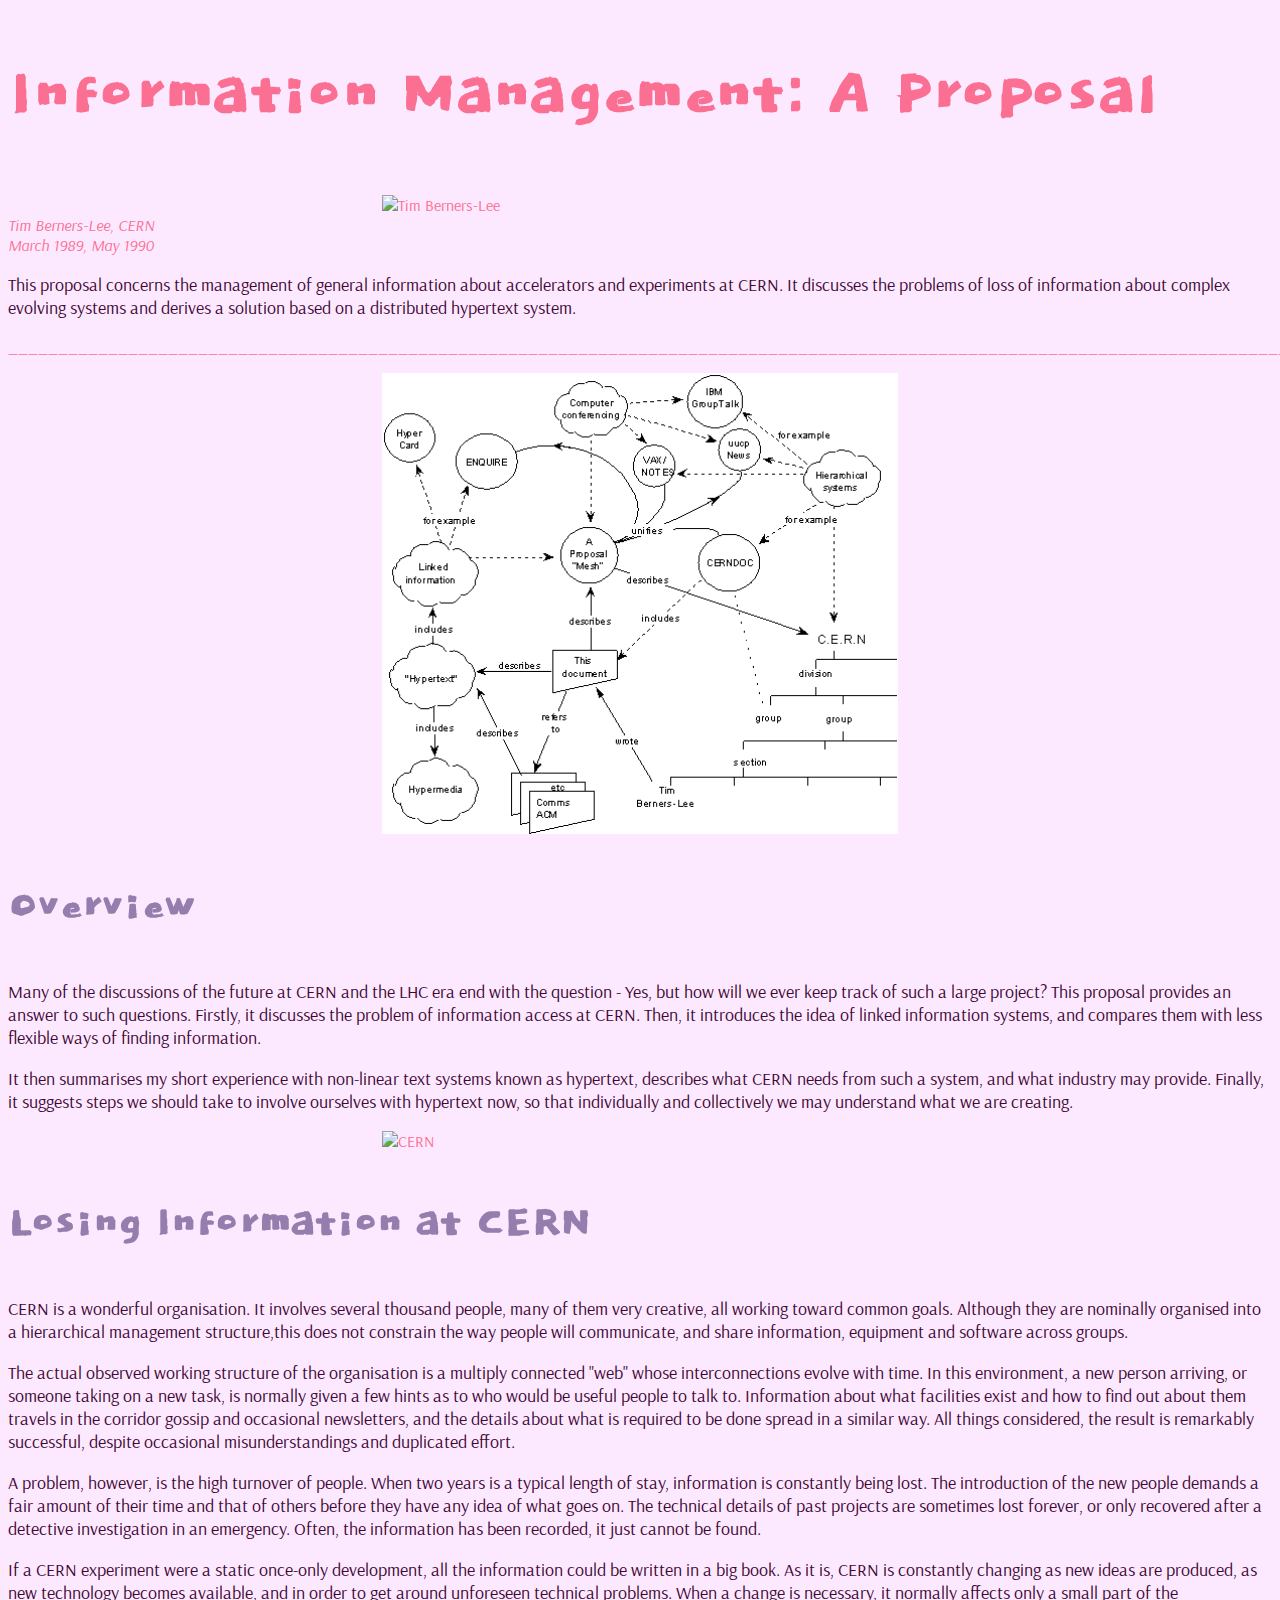
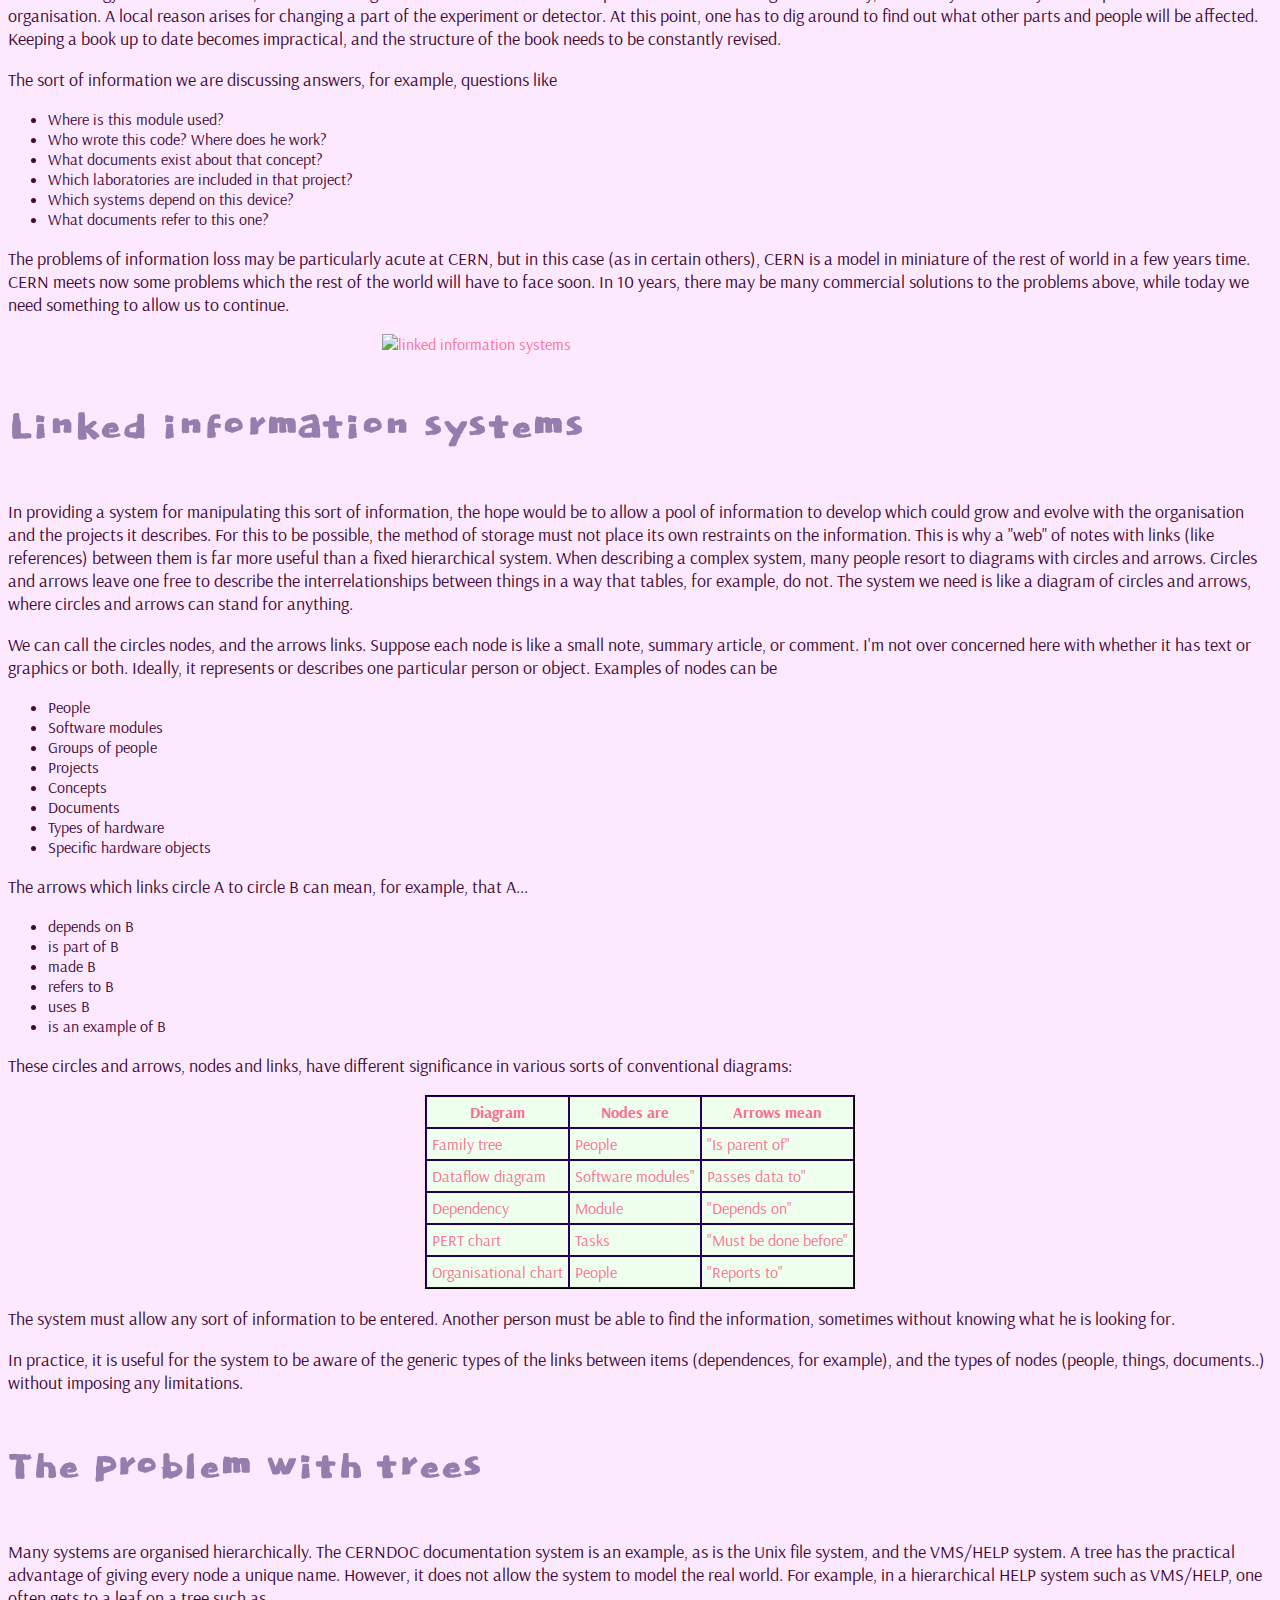
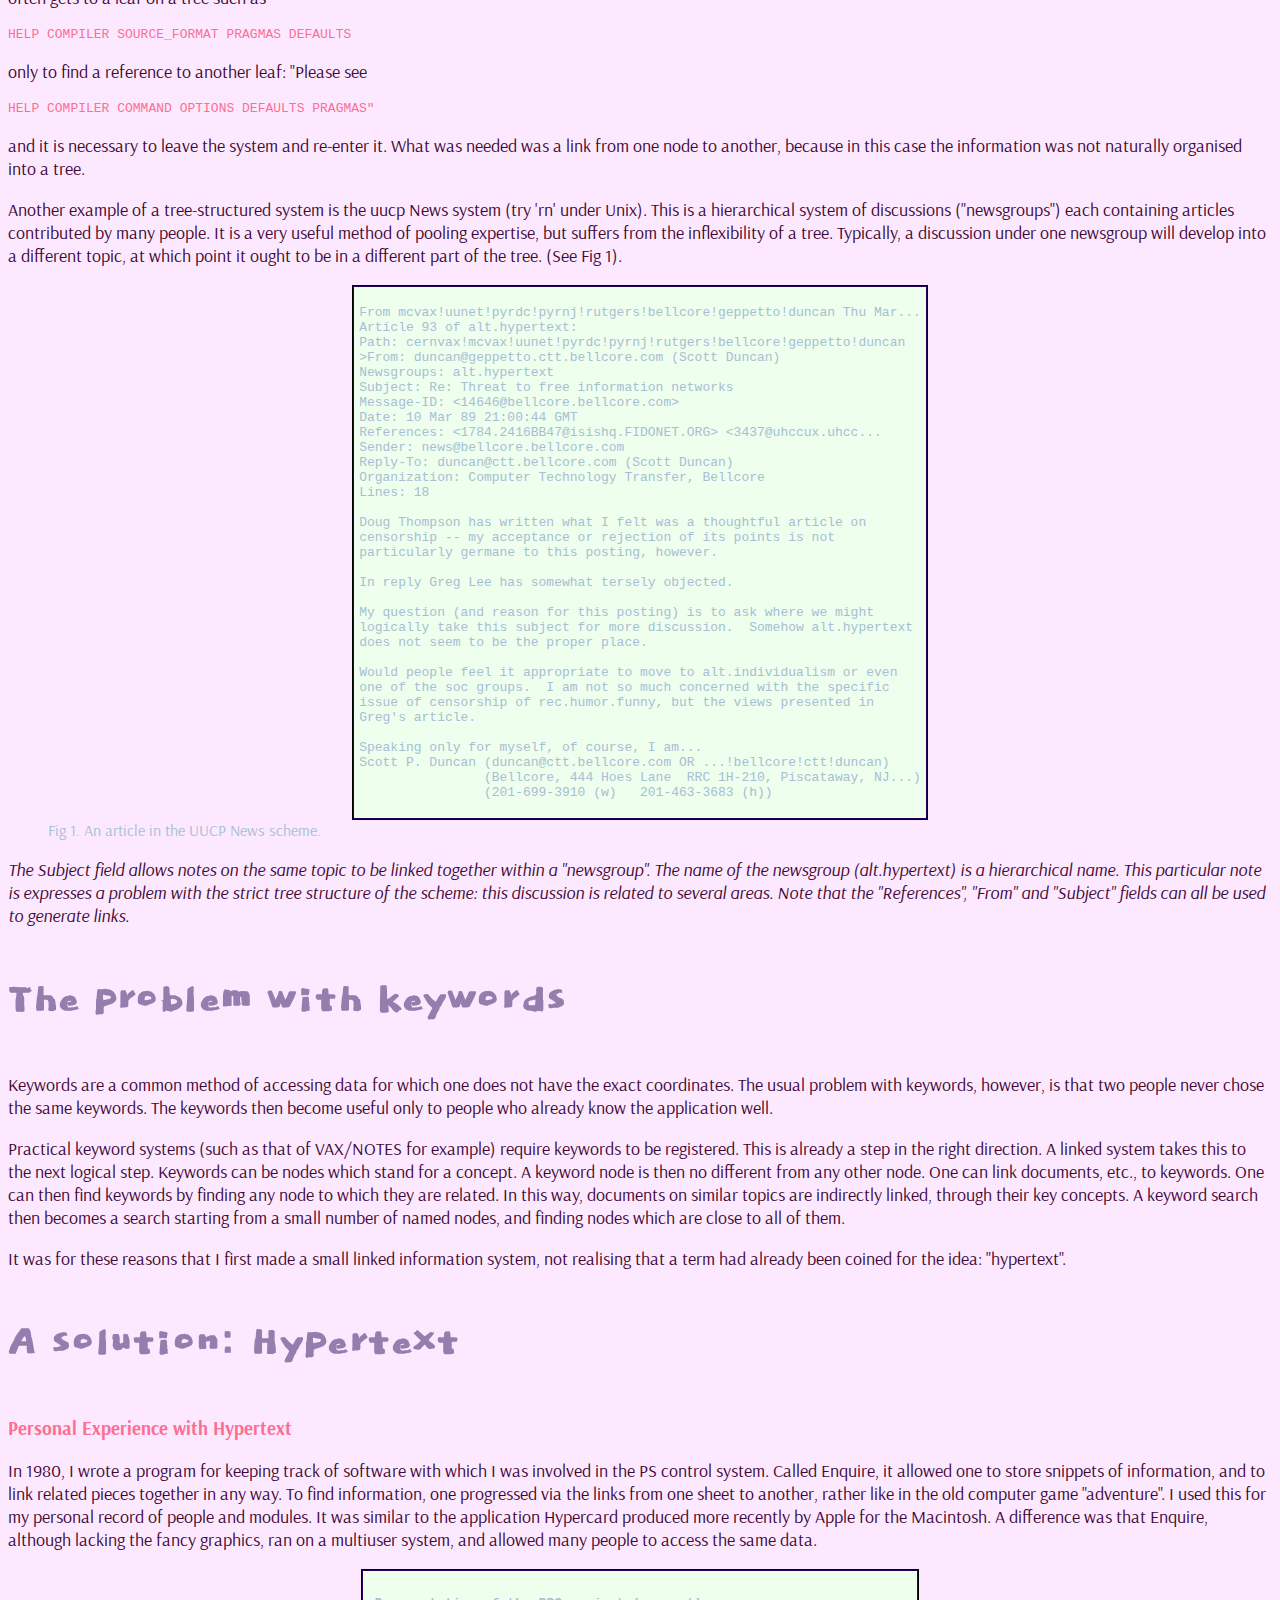
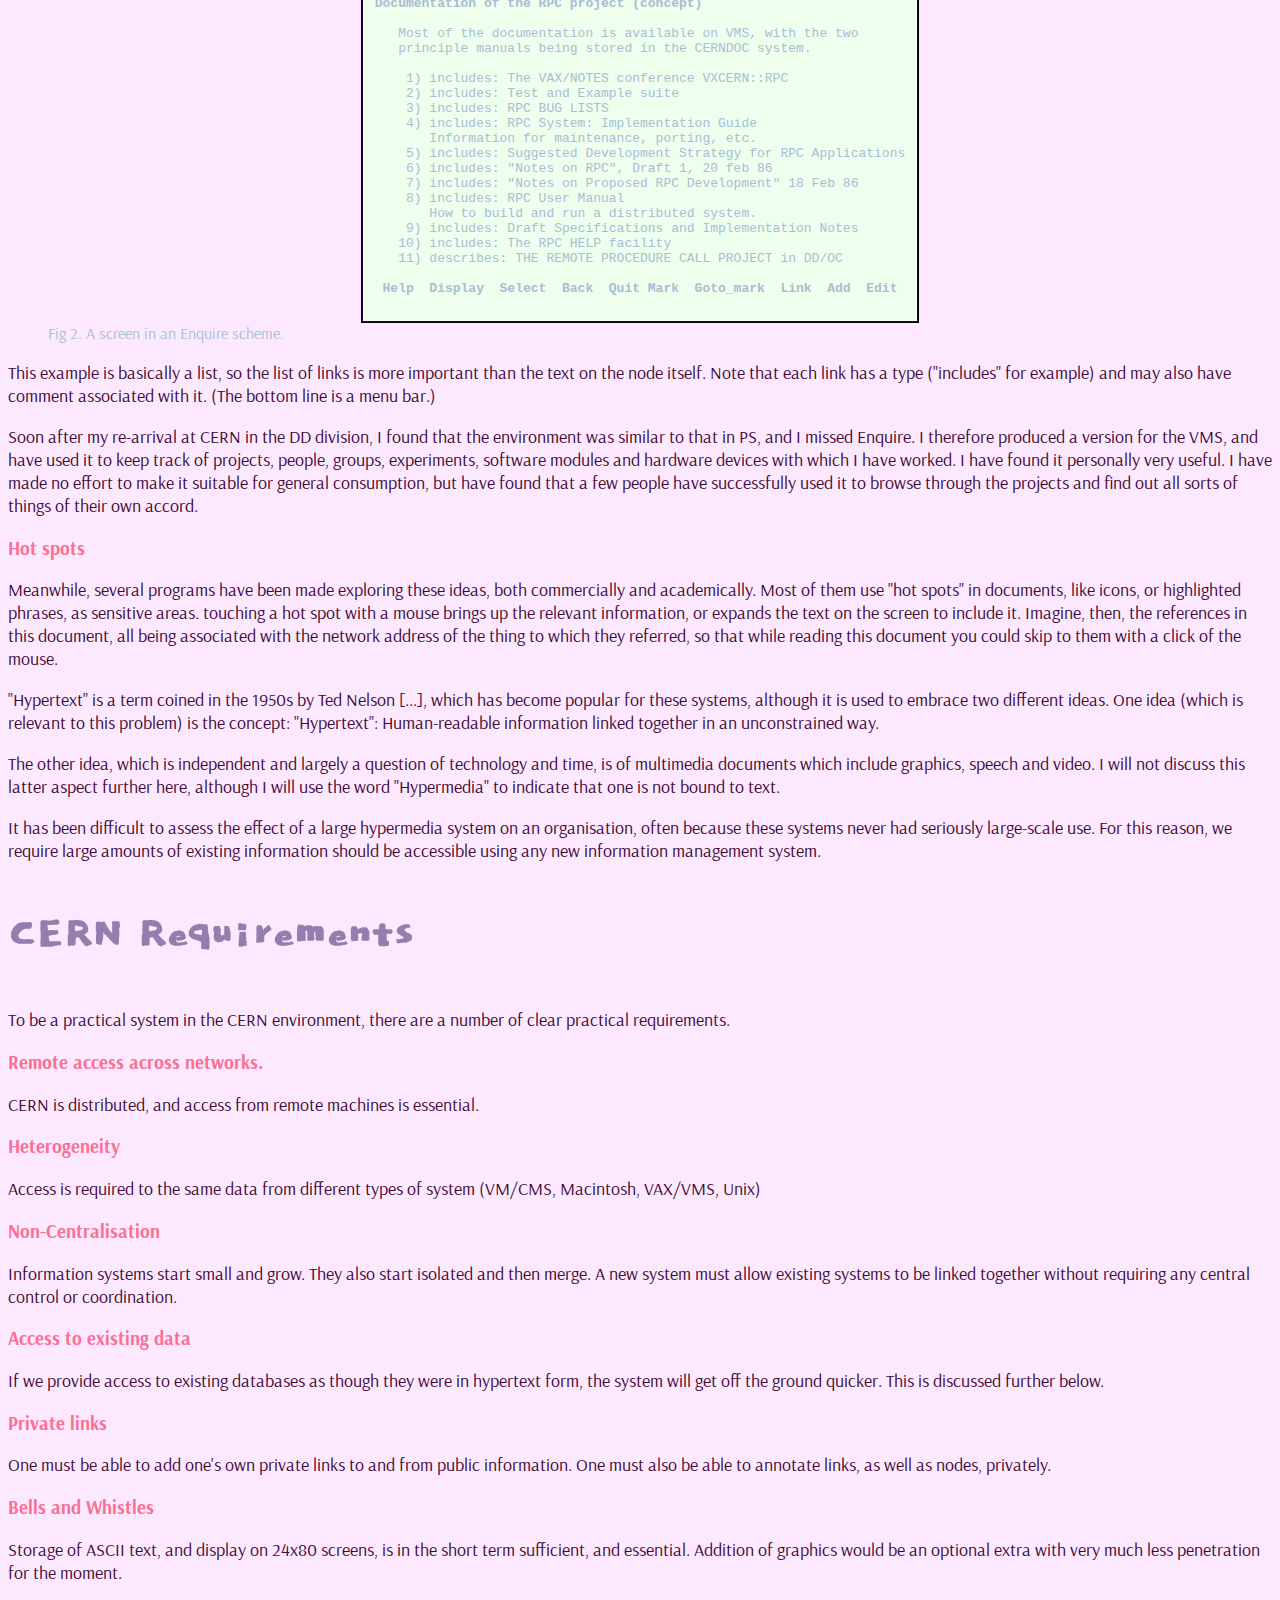
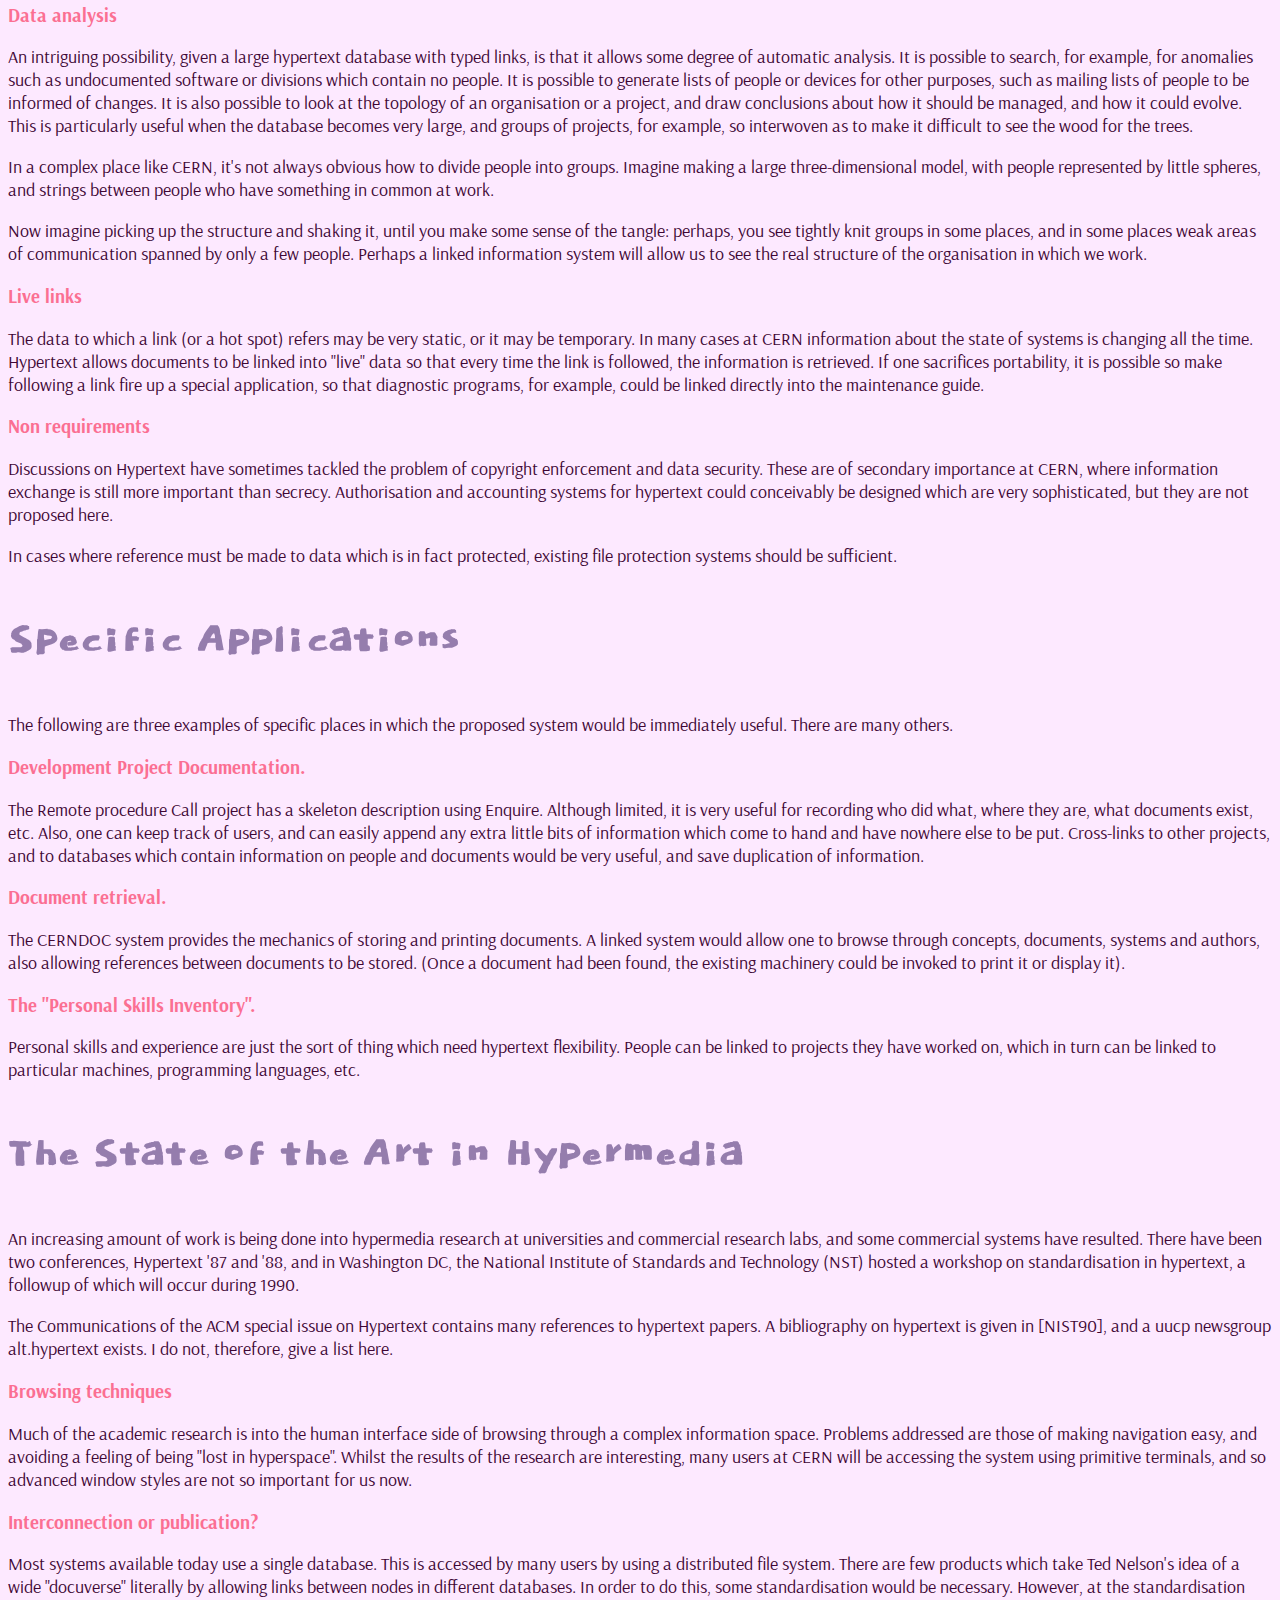
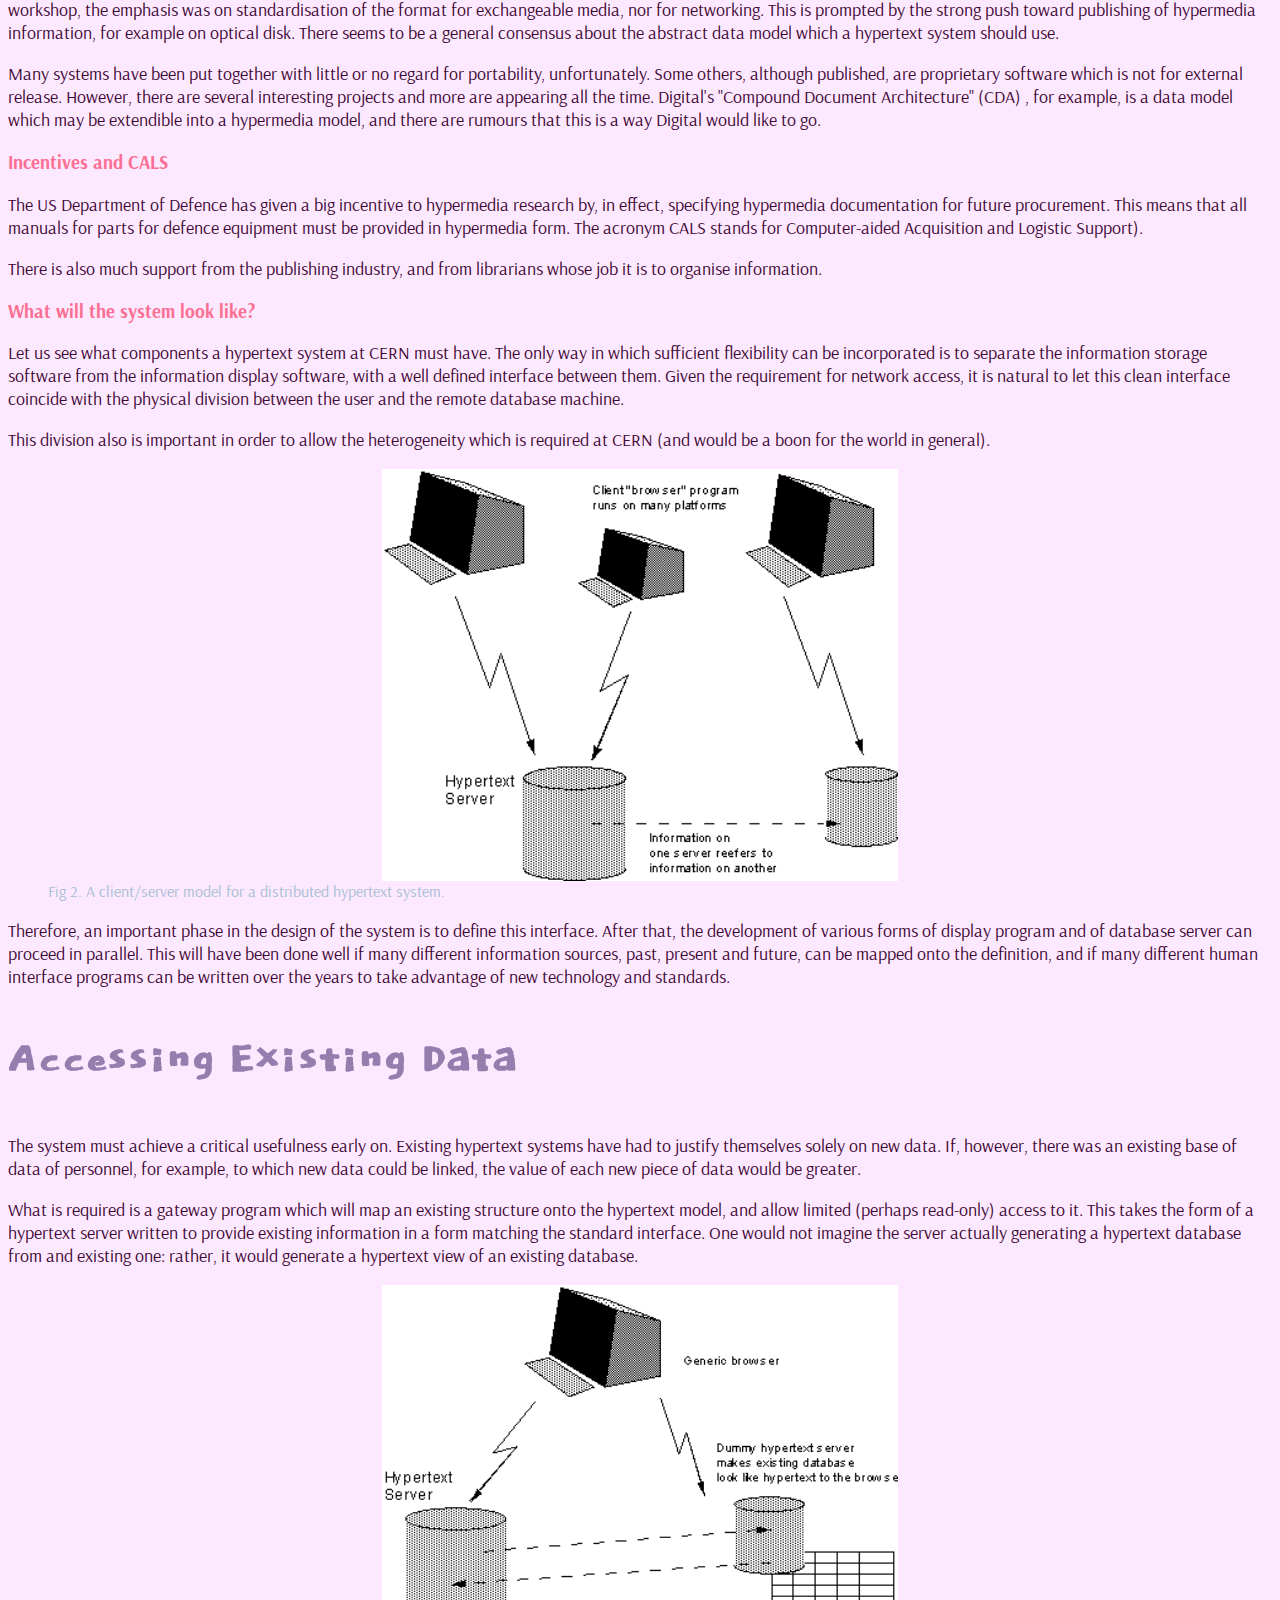
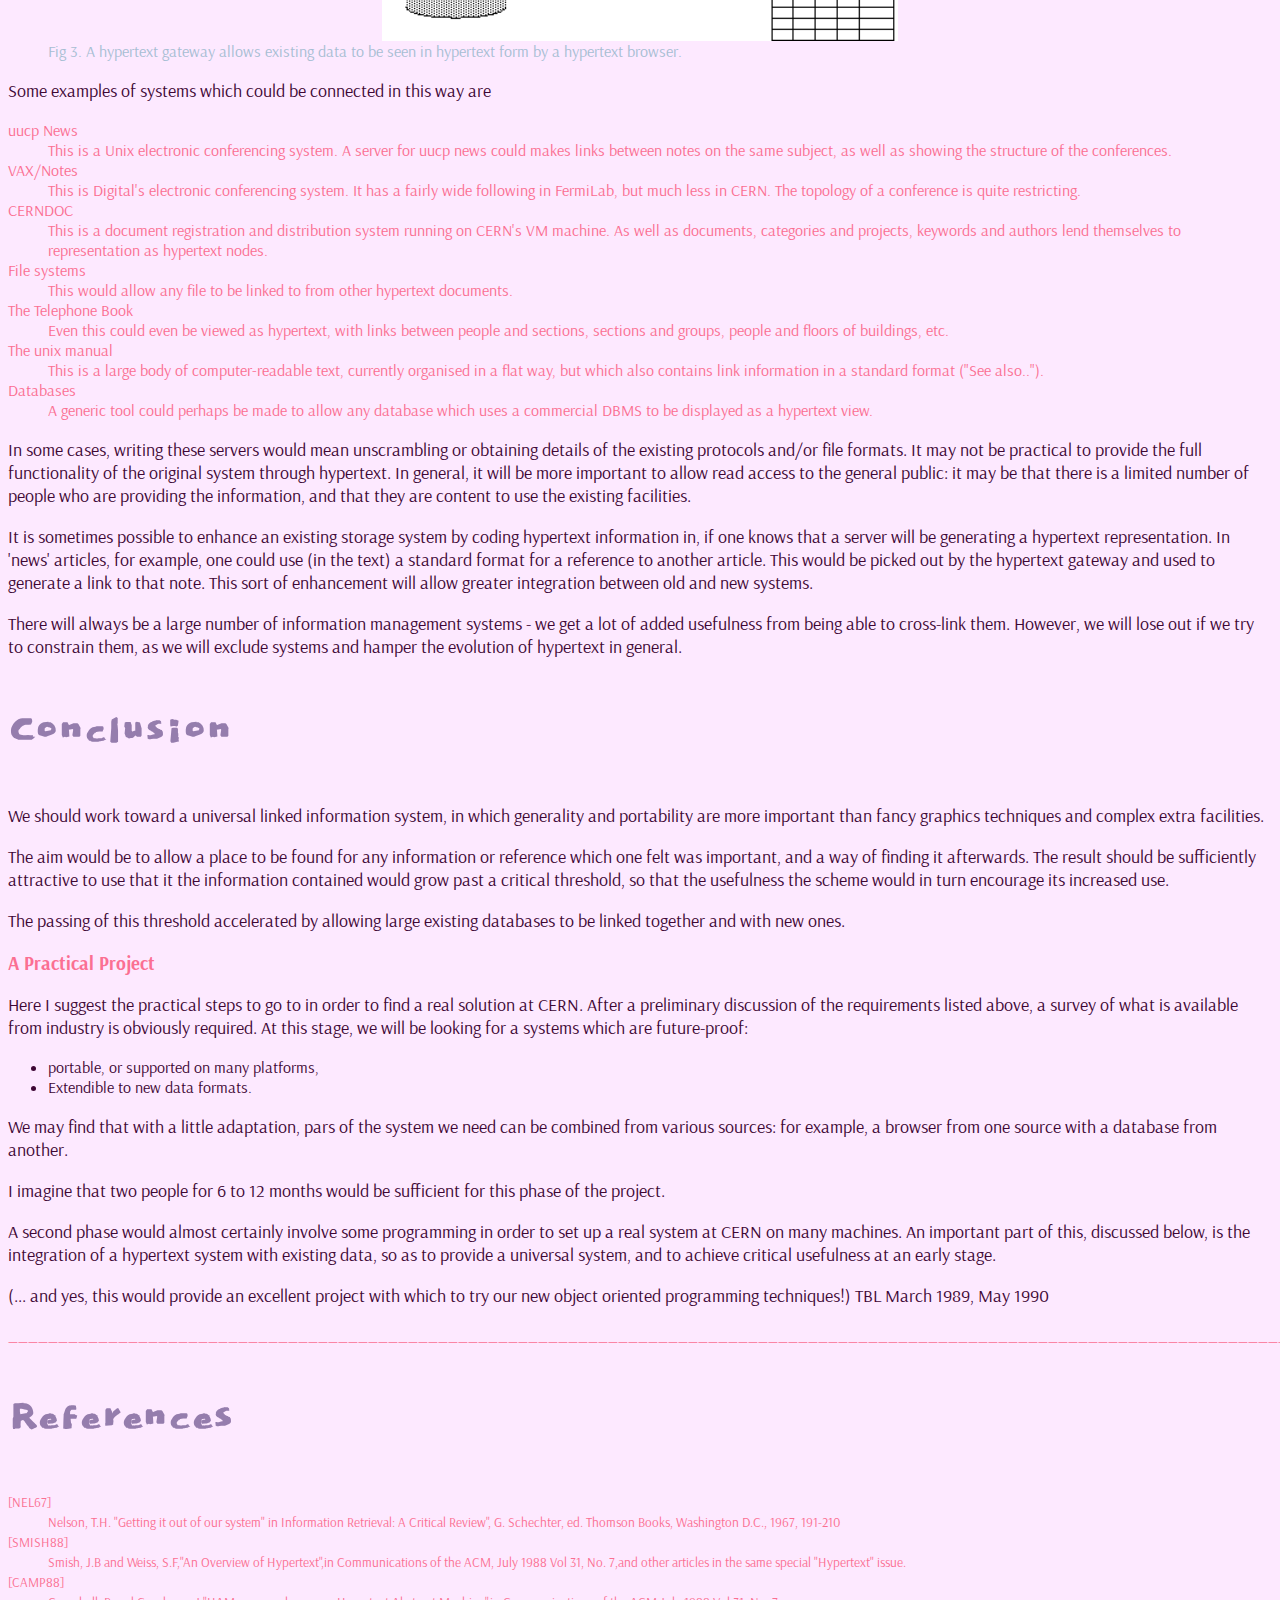
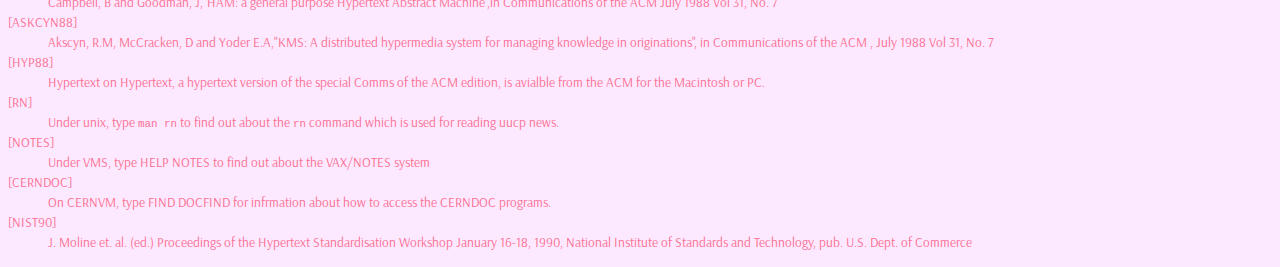
==== commit 953f06e6: "Update proposal.html" ====
--- a/02_HTML_Proposal_Doc/proposal.html
+++ b/02_HTML_Proposal_Doc/proposal.html
@@ -27,6 +27,10 @@
 
 <h1>Information Management: A Proposal</h1>
 
+<img src="http://cdn.cnn.com/cnnnext/dam/assets/210614211407-01-sir-tim-berners-lee-puts-original-world-wide-web-code-up-for-sale.jpg" 
+ alt="Tim Berners-Lee">
+
+
 <address>
   Tim Berners-Lee, CERN <br>
   March 1989, May 1990
@@ -62,6 +66,7 @@
 industry may provide. Finally, it suggests steps we should take to involve
 ourselves with hypertext now, so that individually and collectively we may
 understand what we are creating.</p>
+<img src = "https://www.wired.com/wp-content/uploads/blogs/wiredenterprise/wp-content/uploads/2013/06/ff_ltwl_chipyates_f.jpg" alt = "CERN">
 
 <h2 id = "losingInfo">Losing Information at CERN</h2>
 
@@ -115,6 +120,8 @@
 world will have to face soon. In 10 years, there may be many commercial
 solutions to the problems above, while today we need something to allow us to
 continue.</p>
+
+<img src = "https://media.licdn.com/dms/image/C4D12AQFmwpKf1Xi9hg/article-cover_image-shrink_720_1280/0/1616942821995?e=2147483647&v=beta&t=1dvNGW-Gx-xMj0CkDV_1tk8pP6FUxeLd3TtKKcKIzPg" alt = "linked information systems">
 
 <h2 id = "linkedInfo">Linked information systems</h2>
 
@@ -746,3 +753,4 @@
 
 </body>
 </html>
+
